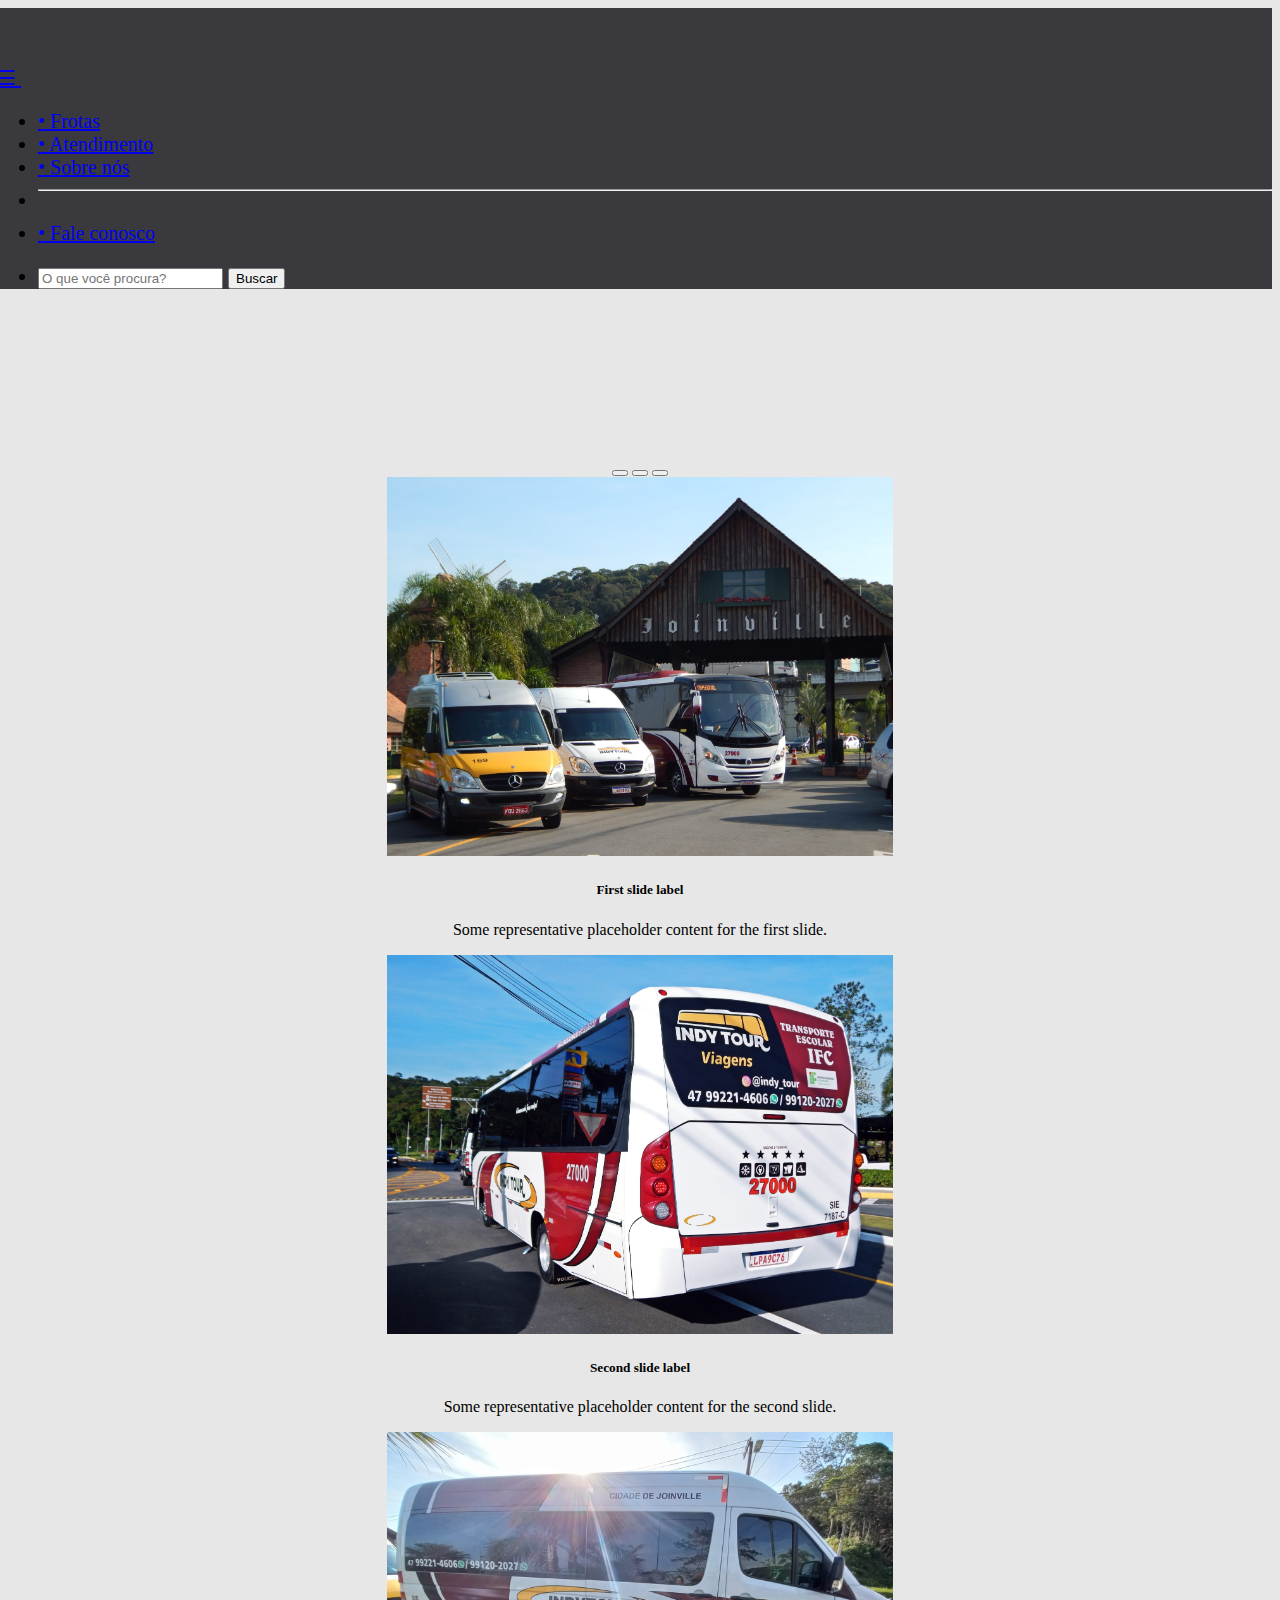
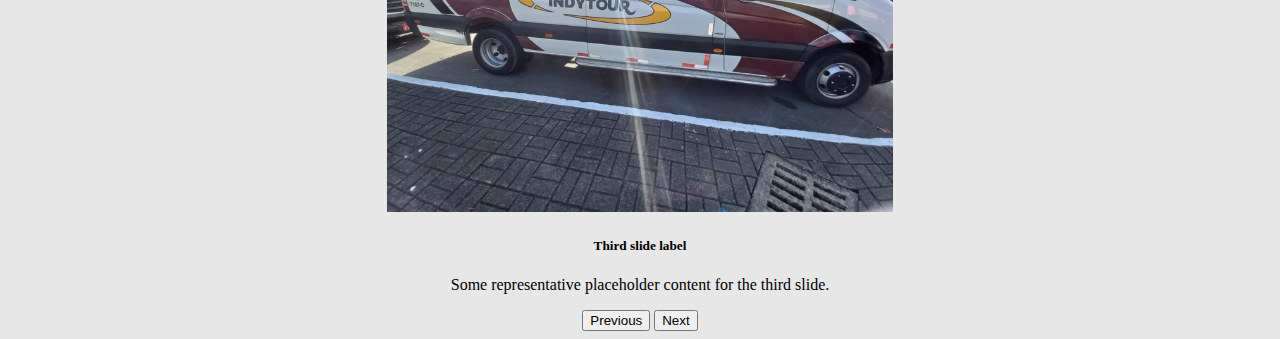
==== index.html @ ed5359fa "m" ====
<!DOCTYPE html>
<html lang="pt-br">

<head>
    <meta charset="UTF-8">
    <meta http-equiv="X-UA-Compatible" content="IE=edge">
    <meta name="viewport" content="width=device-width, initial-scale=1.0">
    <title>IndyTour</title>
    <link href="https://cdn.jsdelivr.net/npm/bootstrap@5.0.2/dist/css/bootstrap.min.css" rel="stylesheet"
        integrity="sha384-EVSTQN3/azprG1Anm3QDgpJLIm9Nao0Yz1ztcQTwFspd3yD65VohhpuuCOmLASjC" crossorigin="anonymous">
    <script src="https://cdn.jsdelivr.net/npm/bootstrap@5.0.2/dist/js/bootstrap.bundle.min.js"
        integrity="sha384-MrcW6ZMFYlzcLA8Nl+NtUVF0sA7MsXsP1UyJoMp4YLEuNSfAP+JcXn/tWtIaxVXM"
        crossorigin="anonymous"></script>
    <style>
        .capa {
            text-align: left;
            margin-top: -30px;
            margin-right: 60px;
            width: 70%;
        }

        img {
            width: 40%;

        }

        nav {
            font-size: 20px;
            padding: auto 10px;
        }

        #navbar-example2 {
            margin-top: 0px;
            margin-left: -10px;
            background-color: rgb(58, 57, 62);
        }

        .nav-pills {
            margin-right: 10px;
        }

        .capaclass {
            background-color: rgb(58, 57, 62);
            margin-top: -10px;

        }


        .navbar-brand:hover {
            background-color: rgb(82, 78, 78);
            color: rgba(75, 74, 80, 0.527);
        }

        .carrinho {
            margin-left: -60%;
        }

        

        #carouselExampleCaptions{
            margin-top: 170px;
            text-align: center;
        }

        body{
            background-color: rgb(231, 231, 231);
        }
       
    </style>
    <link rel="stylesheet" href="./css/style.css">
</head>

<body>
    

        <!-- <div class="capaclass border border-warning border-top-0 border-1 px-3 mb-3  "> -->
        <!-- <p class="capa"></p> -->
        <!--  -->
        <!--  -->
        <!--  -->
        <!-- </div> -->
<header>
<div>

        <nav id="navbar-example2" class="navbar border border-warning border border-1 px-1 mb-3 fixed-top ">
            <a class="nav-link dropdown-toggle text-light" href="#" role="button" data-bs-toggle="dropdown"
                aria-expanded="false">
                ☰
            </a>
            <img src="./img/logo indy.png" class="carrinho" alt="" style="max-width: 10%;">
            <ul class="dropdown-menu">
                <li><a class="dropdown-item " href="#">• Frotas</a></li>
                <li><a class="dropdown-item" href="#">• Atendimento</a></li>
                <li><a class="dropdown-item" href="#">• Sobre nós</a></li>
                <li>
                    <hr class="dropdown-divider">
                </li>
                <li><a class="dropdown-item" href="#">• Fale conosco</a></li>
            </ul>
            <ul class="nav nav-pills">
                <li class="nav-item">
                    <form class="d-flex" role="search">
                        <input id="search" class="form-control me-2" type="search" placeholder="O que você procura?"
                            aria-label="Search">
                        <button id="buscar" class="btn btn-outline-success btn btn-outline-light"
                            type="submit">Buscar</button>
                    </form>

            </ul>
            </li>
            </ul>
        </div>
    </header>
    <main>
        
        <div id="carouselExampleCaptions" class="carousel slide relative" data-bs-ride="carousel">
            <div class="carousel-indicators absolute right-0 bottom-0 left-0 flex justify-center p-0 mb-4">
              <button
                type="button"
                data-bs-target="#carouselExampleCaptions"
                data-bs-slide-to="0"
                class="active"
                aria-current="true"
                aria-label="Slide 1"
              ></button>
              <button
                type="button"
                data-bs-target="#carouselExampleCaptions"
                data-bs-slide-to="1"
                aria-label="Slide 2"
              ></button>
              <button
                type="button"
                data-bs-target="#carouselExampleCaptions"
                data-bs-slide-to="2"
                aria-label="Slide 3"
              ></button>
            </div>
            <div class="carousel-inner relative w-full overflow-hidden">
              <div class="carousel-item active relative float-left w-full">
                <img
                  src="img/carro1.jpeg"
                  class="block w-full"
                  alt="..."
                />
                <div class="carousel-caption hidden md:block absolute text-center">
                  <h5 class="text-xl">First slide label</h5>
                  <p>Some representative placeholder content for the first slide.</p>
                </div>
              </div>
              <div class="carousel-item relative float-left w-full">
                <img
                src="img/carro2.jpeg"
                  class="block w-full"
                  alt="..."
                />
                <div class="carousel-caption hidden md:block absolute text-center">
                  <h5 class="text-xl">Second slide label</h5>
                  <p>Some representative placeholder content for the second slide.</p>
                </div>
              </div>
              <div class="carousel-item relative float-left w-full">
                <img
                src="img/carro3.jpeg"
                  class="block w-full"
                  alt="..."
                />
                <div class="carousel-caption hidden md:block absolute text-center">
                  <h5 class="text-xl">Third slide label</h5>
                  <p>Some representative placeholder content for the third slide.</p>
                </div>
              </div>
            </div>
            <button
              class="carousel-control-prev absolute top-0 bottom-0 flex items-center justify-center p-0 text-center border-0 hover:outline-none hover:no-underline focus:outline-none focus:no-underline left-0"
              type="button"
              data-bs-target="#carouselExampleCaptions"
              data-bs-slide="prev"
            >
              <span class="carousel-control-prev-icon inline-block bg-no-repeat" aria-hidden="true"></span>
              <span class="visually-hidden">Previous</span>
            </button>
            <button
              class="carousel-control-next absolute top-0 bottom-0 flex items-center justify-center p-0 text-center border-0 hover:outline-none hover:no-underline focus:outline-none focus:no-underline right-0"
              type="button"
              data-bs-target="#carouselExampleCaptions"
              data-bs-slide="next"
            >
              <span class="carousel-control-next-icon inline-block bg-no-repeat" aria-hidden="true"></span>
              <span class="visually-hidden">Next</span>
            </button>
          </div>
        </main>
        </body>

        
        
</html>
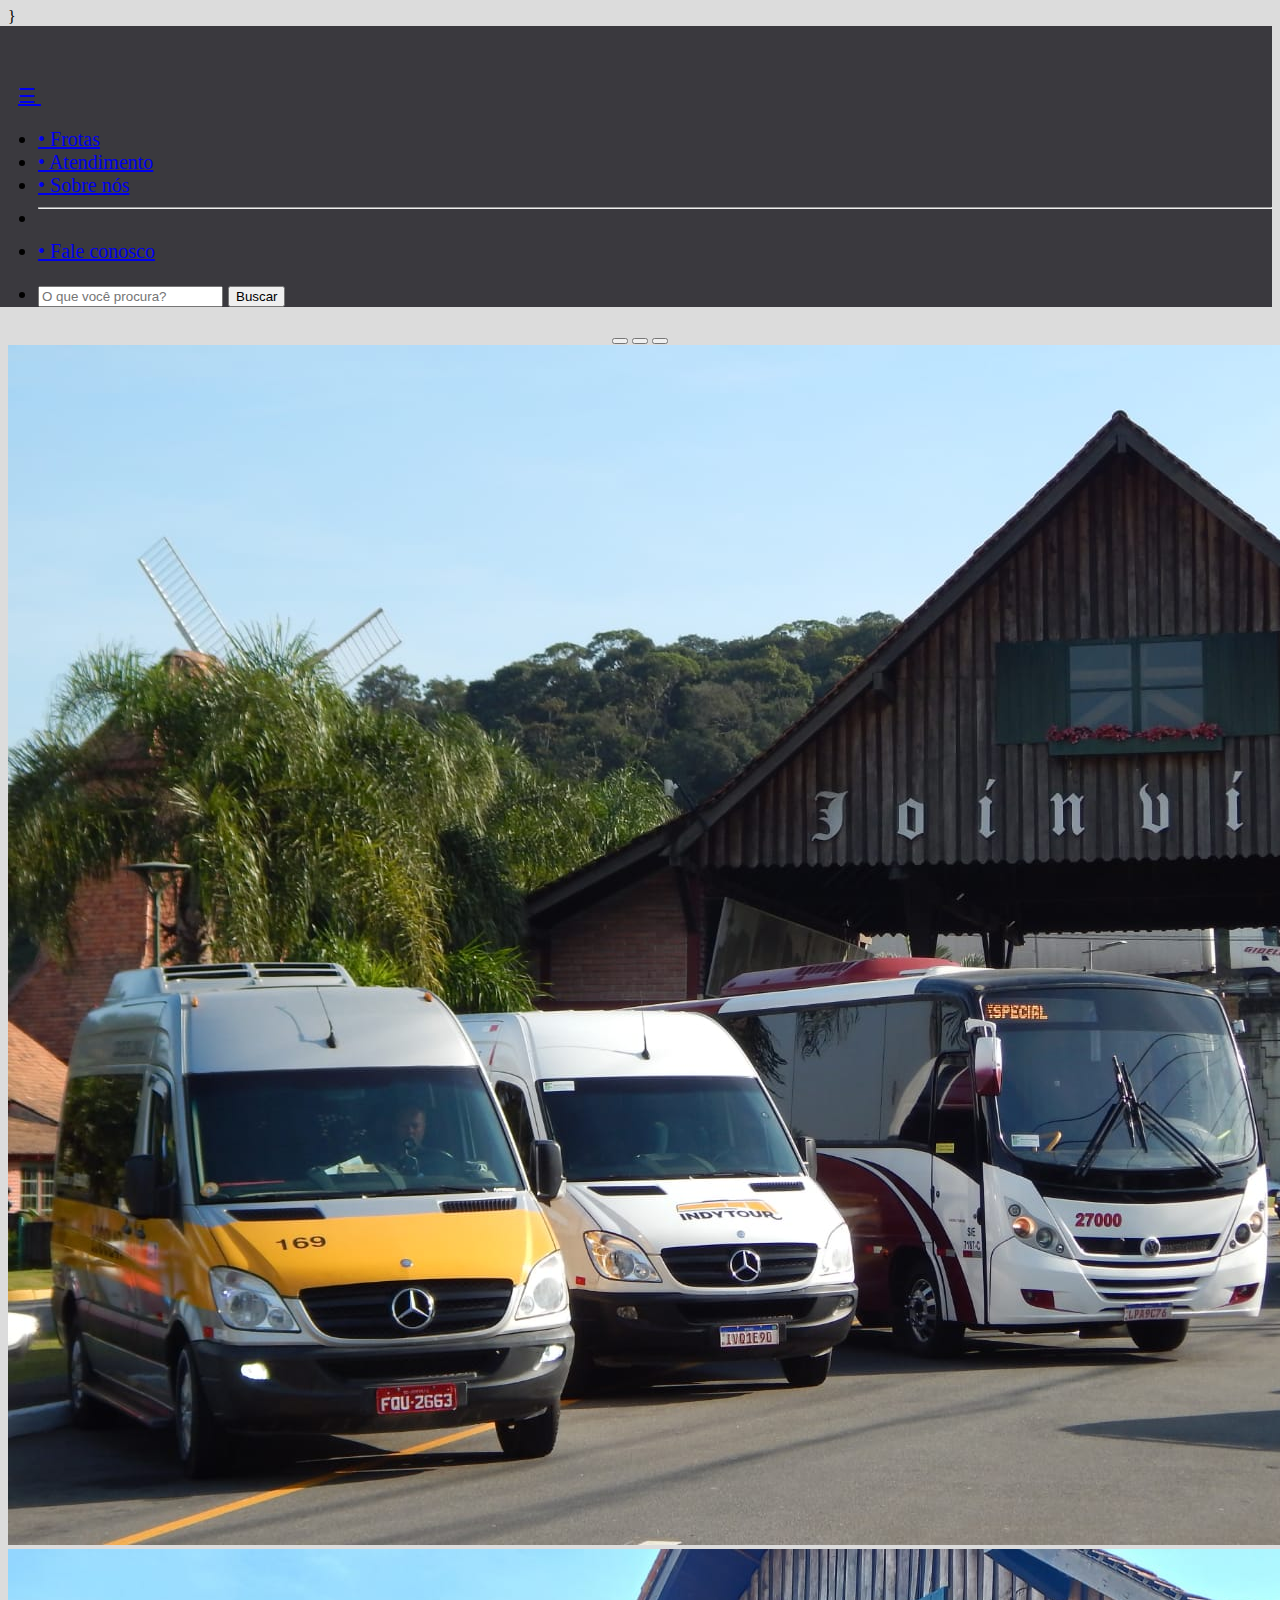
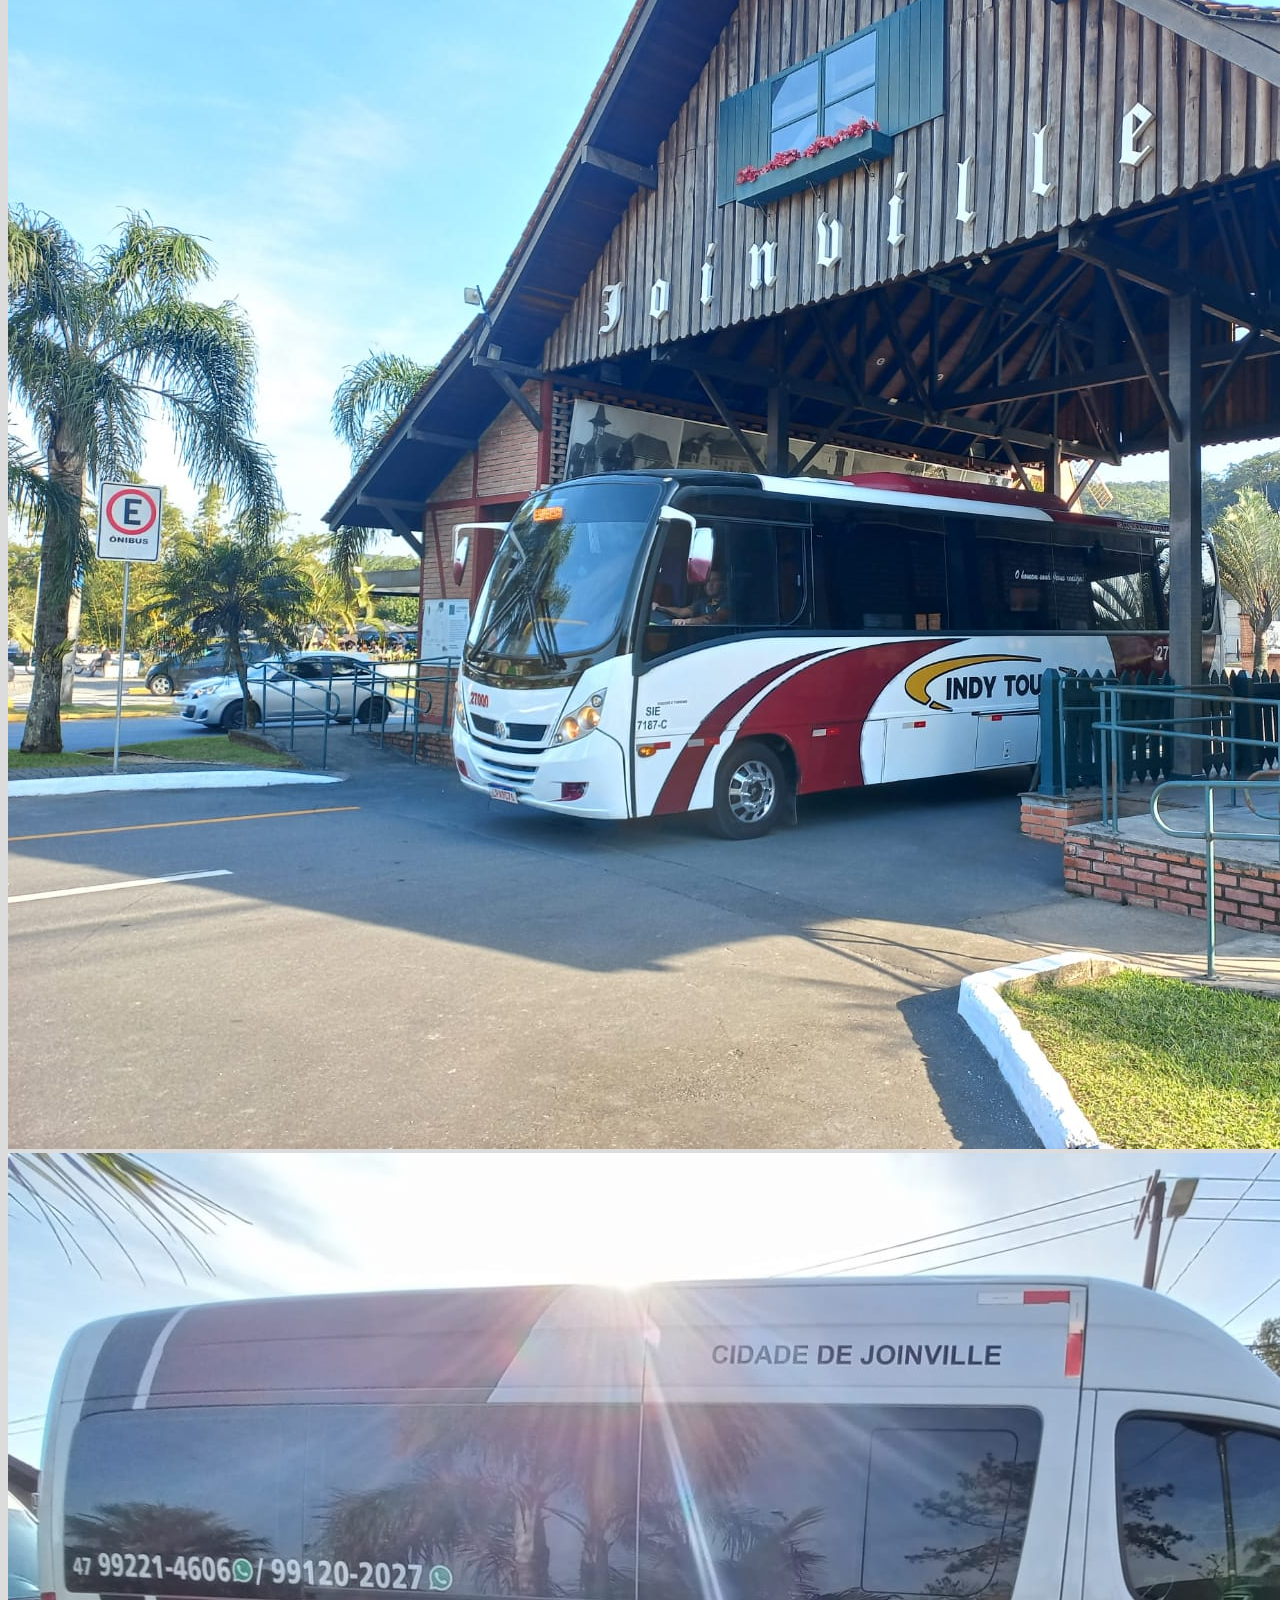
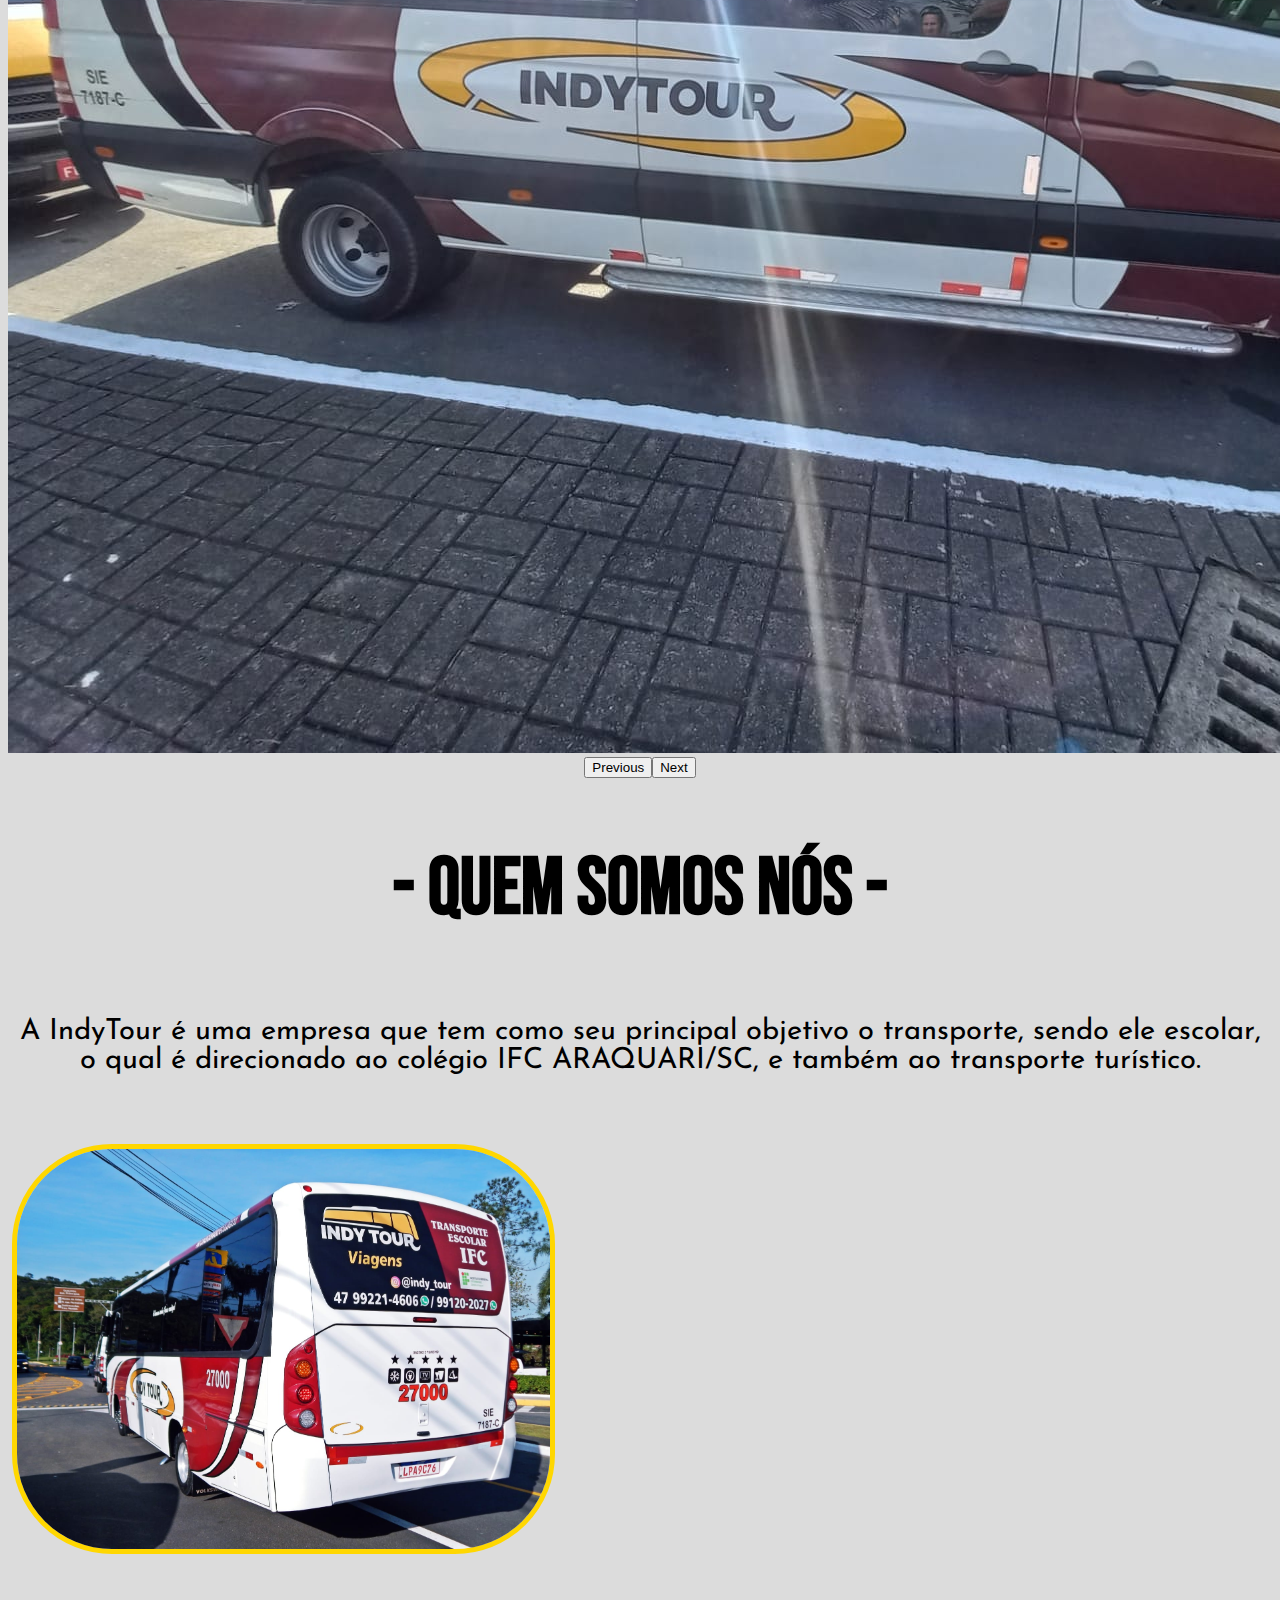
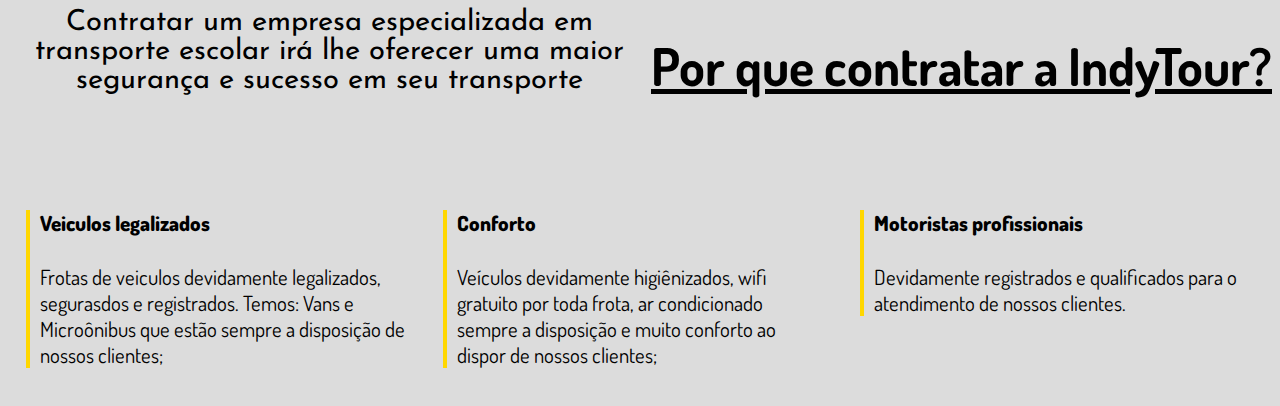
==== commit 786caaaa: "m" ====
--- a/index.html
+++ b/index.html
@@ -2,197 +2,339 @@
 <html lang="pt-br">
 
 <head>
-    <meta charset="UTF-8">
-    <meta http-equiv="X-UA-Compatible" content="IE=edge">
-    <meta name="viewport" content="width=device-width, initial-scale=1.0">
-    <title>IndyTour</title>
-    <link href="https://cdn.jsdelivr.net/npm/bootstrap@5.0.2/dist/css/bootstrap.min.css" rel="stylesheet"
-        integrity="sha384-EVSTQN3/azprG1Anm3QDgpJLIm9Nao0Yz1ztcQTwFspd3yD65VohhpuuCOmLASjC" crossorigin="anonymous">
-    <script src="https://cdn.jsdelivr.net/npm/bootstrap@5.0.2/dist/js/bootstrap.bundle.min.js"
-        integrity="sha384-MrcW6ZMFYlzcLA8Nl+NtUVF0sA7MsXsP1UyJoMp4YLEuNSfAP+JcXn/tWtIaxVXM"
-        crossorigin="anonymous"></script>
-    <style>
-        .capa {
-            text-align: left;
-            margin-top: -30px;
-            margin-right: 60px;
-            width: 70%;
-        }
-
-        img {
-            width: 40%;
-
-        }
-
-        nav {
-            font-size: 20px;
-            padding: auto 10px;
-        }
-
-        #navbar-example2 {
-            margin-top: 0px;
-            margin-left: -10px;
-            background-color: rgb(58, 57, 62);
-        }
-
-        .nav-pills {
-            margin-right: 10px;
-        }
-
-        .capaclass {
-            background-color: rgb(58, 57, 62);
-            margin-top: -10px;
-
-        }
-
-
-        .navbar-brand:hover {
-            background-color: rgb(82, 78, 78);
-            color: rgba(75, 74, 80, 0.527);
-        }
-
-        .carrinho {
-            margin-left: -60%;
-        }
-
+  <meta charset="UTF-8">
+  <meta http-equiv="X-UA-Compatible" content="IE=edge">
+  <meta name="viewport" content="width=device-width, initial-scale=1.0">
+  <title>IndyTour</title>
+  <link href="https://cdn.jsdelivr.net/npm/bootstrap@5.0.2/dist/css/bootstrap.min.css" rel="stylesheet"
+    integrity="sha384-EVSTQN3/azprG1Anm3QDgpJLIm9Nao0Yz1ztcQTwFspd3yD65VohhpuuCOmLASjC" crossorigin="anonymous">
+  <script src="https://cdn.jsdelivr.net/npm/bootstrap@5.0.2/dist/js/bootstrap.bundle.min.js"
+    integrity="sha384-MrcW6ZMFYlzcLA8Nl+NtUVF0sA7MsXsP1UyJoMp4YLEuNSfAP+JcXn/tWtIaxVXM"
+    crossorigin="anonymous"></script>
+  <style>
+    @import url('https://fonts.googleapis.com/css2?family=Bebas+Neue&family=Dosis:wght@200&family=Josefin+Sans&display=swap');
+    .capa {
+      text-align: left;
+      margin-top: -30px;
+      margin-right: 60px;
+      width: 70%;
+    }
+
+ 
+
+    nav {
+      font-size: 20px;
+      padding: auto 10px;
+    }
+
+    #navbar-example2 {
+      margin-top: 0px;
+      margin-left: -10px;
+      background-color: rgb(58, 57, 62);
+    }
+
+    .nav-pills {
+      margin-right: 10px;
+    }
+
+    .capaclass {
+      background-color: rgb(58, 57, 62);
+      margin-top: -10px;
+
+    }
+
+
+    .navbar-brand:hover {
+      background-color: rgb(82, 78, 78);
+      color: rgba(75, 74, 80, 0.527);
+    }
+
+    .carrinho {
+      margin-left: -800px;
+    }
+
+
+
+    #carouselExampleCaptions {
+      margin-top: 170px;
+      text-align: center;
+    }
+
+    body {
+      background-color: rgba(204, 204, 204, 0.685);
+    }
+
+    h5 {
+
+      font-size: 200%;
+      color: white;
+      font-family: Georgia, 'Times New Roman', Times, serif;
+      color: rgb(255, 255, 255);
+      text-shadow:
+        -1px -1px 0px rgb(0, 0, 0),
+        -1px 1px 0px rgb(0, 0, 0),
+        1px -1px 0px rgb(0, 0, 0),
+        1px 0px 0px rgb(0, 0, 0),
+
+    }
+
+    @media(min-width: 1024px) {
+
+      .div-img-carousel,
+      .item.active {
+        overflow: hidden;
+        width: 700px;
+        height: 400px;
+        margin: 0 auto;
+      }
+
+      .carousel-inner {
+        width: 100%;
+        height: 100%;
+      }
+
+      #meuSlider {
+        width: 700px;
+        height: 400px;
+      }
+
+      #home1 {
+        margin-left: 20px;
+      }
+
+      #frotas {
+        margin-top: 5%;
+        text-align: center;
+        font-family: system-ui, -apple-system, BlinkMacSystemFont, 'Segoe UI', Roboto, Oxygen, Ubuntu, Cantarell, 'Open Sans', 'Helvetica Neue', sans-serif;
+        margin-left: 20px;
+        margin-right: 20px;
+
+      }
+
+      .titulos {
+        font-family: 'Bebas Neue', cursive;
+        font-size: 2.5em;
+        margin-top: 30px;
+      }
+
+      .subtitulo {
+        text-decoration: underline;
+      }
+
+      .container {
+        margin-top: 50px;
+        font-size: 1.3em;
+        text-align: center;
+      }
+
+      .mapaIfc {
+        margin-top: 40px;
+      }
+
+      .text-nos{
+        font-family: 'Josefin Sans', sans-serif;
+        font-size: 1.4em;
+        padding-bottom: 40px;
+      }
+
+      .container-inner {
+        text-align: start;
+        float: left;
+        padding: 18px;
+      }
+
+
+      .container-topicos {
+        font-family: 'Dosis', sans-serif;
+        float: left;
+        display: grid;
+        grid-template-columns: repeat(3, 33%);
+      }
+      .topicos{
+        border-left: solid 4px gold;
+        padding-left: 10px;
+      }
+
+      h2 {
+        font-family: 'Dosis', sans-serif;
+        margin-top: 50px;
+        font-size: 2.5em;
+        text-align: center;
+      }
+
+      .container-foto{
         
-
-        #carouselExampleCaptions{
-            margin-top: 170px;
-            text-align: center;
-        }
-
-        body{
-            background-color: rgb(231, 231, 231);
-        }
-       
-    </style>
-    <link rel="stylesheet" href="./css/style.css">
+        width: 550px;
+        height: 410px;
+      }
+      #text-quem{
+        padding-top: 25px;
+      }
+      #foto-logo{
+        height: 400px;
+        border-radius: 100px;
+        border: 5px solid gold;
+      }
+      #carouselExampleCaptions{
+      margin-top: 0px;
+      }
+      #subtitulo-div{
+        float: right;
+      }
+    }
+  </style>
+  <link rel="stylesheet" href="./css/style.css">
 </head>
 
 <body>
-    
-
-        <!-- <div class="capaclass border border-warning border-top-0 border-1 px-3 mb-3  "> -->
-        <!-- <p class="capa"></p> -->
-        <!--  -->
-        <!--  -->
-        <!--  -->
-        <!-- </div> -->
-<header>
-<div>
-
-        <nav id="navbar-example2" class="navbar border border-warning border border-1 px-1 mb-3 fixed-top ">
-            <a class="nav-link dropdown-toggle text-light" href="#" role="button" data-bs-toggle="dropdown"
-                aria-expanded="false">
-                ☰
-            </a>
-            <img src="./img/logo indy.png" class="carrinho" alt="" style="max-width: 10%;">
-            <ul class="dropdown-menu">
-                <li><a class="dropdown-item " href="#">• Frotas</a></li>
-                <li><a class="dropdown-item" href="#">• Atendimento</a></li>
-                <li><a class="dropdown-item" href="#">• Sobre nós</a></li>
-                <li>
-                    <hr class="dropdown-divider">
-                </li>
-                <li><a class="dropdown-item" href="#">• Fale conosco</a></li>
-            </ul>
-            <ul class="nav nav-pills">
-                <li class="nav-item">
-                    <form class="d-flex" role="search">
-                        <input id="search" class="form-control me-2" type="search" placeholder="O que você procura?"
-                            aria-label="Search">
-                        <button id="buscar" class="btn btn-outline-success btn btn-outline-light"
-                            type="submit">Buscar</button>
-                    </form>
-
-            </ul>
-            </li>
-            </ul>
-        </div>
-    </header>
-    <main>
-        
-        <div id="carouselExampleCaptions" class="carousel slide relative" data-bs-ride="carousel">
-            <div class="carousel-indicators absolute right-0 bottom-0 left-0 flex justify-center p-0 mb-4">
-              <button
-                type="button"
-                data-bs-target="#carouselExampleCaptions"
-                data-bs-slide-to="0"
-                class="active"
-                aria-current="true"
-                aria-label="Slide 1"
-              ></button>
-              <button
-                type="button"
-                data-bs-target="#carouselExampleCaptions"
-                data-bs-slide-to="1"
-                aria-label="Slide 2"
-              ></button>
-              <button
-                type="button"
-                data-bs-target="#carouselExampleCaptions"
-                data-bs-slide-to="2"
-                aria-label="Slide 3"
-              ></button>
+
+
+  <!-- <div class="capaclass border border-warning border-top-0 border-1 px-3 mb-3  "> -->
+  <!-- <p class="capa"></p> -->
+  <!--  -->
+  <!--  -->
+  }
+  <header>
+    <div>
+
+      <nav id="navbar-example2" class="navbar border-top border-bottom border-warning  border-1 px-1 mb-3 fixed-top ">
+        <a class="nav-link dropdown-toggle text-light" id="home1" href="#" role="button" data-bs-toggle="dropdown"
+          aria-expanded="false">
+          ☰
+        </a>
+        <img src="img/logo indy.png" class="carrinho" alt="" style="max-width: 10%;">
+        <ul class="dropdown-menu">
+          <li><a class="dropdown-item " href="#">• Frotas</a></li>
+          <li><a class="dropdown-item" href="#">• Atendimento</a></li>
+          <li><a class="dropdown-item" href="#">• Sobre nós</a></li>
+          <li>
+            <hr class="dropdown-divider">
+          </li>
+          <li><a class="dropdown-item" href="#">• Fale conosco</a></li>
+        </ul>
+        <ul class="nav nav-pills">
+          <li class="nav-item">
+            <form class="d-flex" role="search">
+              <input id="search" class="form-control me-2" type="search" placeholder="O que você procura?"
+                aria-label="Search">
+              <button id="buscar" class="btn btn-outline-success btn btn-outline-light" type="submit">Buscar</button>
+            </form>
+
+        </ul>
+        </li>
+        </ul>
+    </div>
+  </header>
+  <main>
+
+    <div id="carouselExampleCaptions" class="carousel slide relative" data-bs-ride="carousel">
+      <div class="carousel-indicators absolute right-0 bottom-0 left-0 flex justify-center p-0 mb-4">
+        <button type="button" data-bs-target="#carouselExampleCaptions" data-bs-slide-to="0" class="active"
+          aria-current="true" aria-label="Slide 1"></button>
+        <button type="button" data-bs-target="#carouselExampleCaptions" data-bs-slide-to="1"
+          aria-label="Slide 2"></button>
+        <button type="button" data-bs-target="#carouselExampleCaptions" data-bs-slide-to="2"
+          aria-label="Slide 3"></button>
+      </div>
+      <div class="carousel-inner relative w-full overflow-hidden">
+        <div class="carousel-item active relative float-left w-full">
+          <img src="img/carro1.jpeg" class="block w-full" alt="..." />
+          <div class="carousel-caption      .row-container{
+            will-change: auto;
+            transition-timing-function: ease;
+            transition-duration: 0s;
+            transform-origin: center center;
+            transform-style: preserve-3d;
+            filter: blur(0px);
+            opacity: 1;
+            
+          } hidden md:block absolute text-center">
+
+
+          </div>
+        </div>
+        <div class="carousel-item relative float-left w-full">
+          <img src="img/carro4.jpeg" class="block w-full" alt="..." />
+          <div class="carousel-caption hidden md:block absolute text-center">
+
+
+          </div>
+        </div>
+        <div class="carousel-item relative float-left w-full">
+          <img src="img/carro3.jpeg" class="block w-full" alt="..." />
+          <div class="carousel-caption hidden md:block absolute text-center">
+
+
+          </div>
+        </div>
+      </div>
+      <button
+        class="carousel-control-prev absolute top-0 bottom-0 flex items-center justify-center p-0 text-center border-0 hover:outline-none hover:no-underline focus:outline-none focus:no-underline left-0 w-10 p-3"
+        type="button" data-bs-target="#carouselExampleCaptions" data-bs-slide="prev">
+        <span id="iconpreviou-next"
+          class="carousel-control-prev-icon inline-block bg-no-repeat bg-dark text-white rounded-circle p-4"
+          aria-hidden="true"></span>
+        <span class="visually-hidden">Previous</span>
+        </b <div id=utton>
+        <button
+          class="carousel-control-next absolute top-0 bottom-0 flex items-center justify-center p-0 text-center border-0 hover:outline-none hover:no-underline focus:outline-none focus:no-underline right-0"
+          type="button" data-bs-target="#carouselExampleCaptions" data-bs-slide="next">
+          <span class="carousel-control-next-icon inline-block bg-no-repeat bg-dark text-white rounded-circle p-4"
+            aria-hidden="true"></span>
+          <span class="visually-hidden">Next</span>
+        </button>
+    </div>
+
+    <div class="row-container">
+      <div id="frotas" class="border-top border-dark border-5">
+        <h1 id="frotas-title">
+          <p class="titulos">- QUEM SOMOS NÓS -</p>
+        </h1>
+      </div>
+
+      <div class="container">
+        <p class="text-nos">
+          A IndyTour é uma empresa que tem como seu principal objetivo o transporte, sendo ele escolar, o qual é
+          direcionado ao colégio IFC ARAQUARI/SC, e também ao transporte turístico.
+        </p>
+
+        <!-- <iframe class="mapaIfc" src="https://www.google.com/maps/embed?pb=!1m18!1m12!1m3!1d3573.882221724451!2d-48.74050368502698!3d-26.394992483353278!2m3!1f0!2f0!3f0!3m2!1i1024!2i768!4f13.1!3m3!1m2!1s0x94deb5609af7afc5%3A0x34c75ce16022aa6a!2sInstituto%20Federal%20Catarinense%20Campus%20Araquari!5e0!3m2!1spt-BR!2sbr!4v1665142332918!5m2!1spt-BR!2sbr" width="100%" height="550" style="border:0;" allowfullscreen="" loading="lazy" referrerpolicy="no-referrer-when-downgrade"></iframe> -->
+      <div id="conatiner-logo">  <div class="container-foto" ><img id="foto-logo" src="img/carro2.jpeg" alt=""></div></div>
+        <div class="subcontainer">
+          <div id="subtitulo-div" ><h2 class="subtitulo">
+            Por que contratar a IndyTour?
+          </h2></div>
+          <p id="text-quem" class="text-nos">Contratar um empresa especializada em transporte escolar irá lhe oferecer uma maior
+            segurança e sucesso em seu transporte</p>
+        </div>
+
+        <div class="container-topicos">
+          <div class="container-inner">
+
+            <div class="topicos"><h4><b>Veiculos legalizados</b></h4>
+            <p class="text-topicos">Frotas de veiculos devidamente legalizados, segurasdos e registrados. Temos: Vans
+              e Microônibus que estão sempre a disposição de nossos clientes;</p>
             </div>
-            <div class="carousel-inner relative w-full overflow-hidden">
-              <div class="carousel-item active relative float-left w-full">
-                <img
-                  src="img/carro1.jpeg"
-                  class="block w-full"
-                  alt="..."
-                />
-                <div class="carousel-caption hidden md:block absolute text-center">
-                  <h5 class="text-xl">First slide label</h5>
-                  <p>Some representative placeholder content for the first slide.</p>
-                </div>
-              </div>
-              <div class="carousel-item relative float-left w-full">
-                <img
-                src="img/carro2.jpeg"
-                  class="block w-full"
-                  alt="..."
-                />
-                <div class="carousel-caption hidden md:block absolute text-center">
-                  <h5 class="text-xl">Second slide label</h5>
-                  <p>Some representative placeholder content for the second slide.</p>
-                </div>
-              </div>
-              <div class="carousel-item relative float-left w-full">
-                <img
-                src="img/carro3.jpeg"
-                  class="block w-full"
-                  alt="..."
-                />
-                <div class="carousel-caption hidden md:block absolute text-center">
-                  <h5 class="text-xl">Third slide label</h5>
-                  <p>Some representative placeholder content for the third slide.</p>
-                </div>
-              </div>
+          </div>
+          <div class="container-inner">
+            
+            <div class="topicos"><h4><b>Conforto</b></h4>
+            <p class="text-topicos">Veículos devidamente higiênizados, wifi gratuito por toda frota, ar condicionado
+              sempre a disposição e muito conforto ao dispor de nossos clientes;</p>
             </div>
-            <button
-              class="carousel-control-prev absolute top-0 bottom-0 flex items-center justify-center p-0 text-center border-0 hover:outline-none hover:no-underline focus:outline-none focus:no-underline left-0"
-              type="button"
-              data-bs-target="#carouselExampleCaptions"
-              data-bs-slide="prev"
-            >
-              <span class="carousel-control-prev-icon inline-block bg-no-repeat" aria-hidden="true"></span>
-              <span class="visually-hidden">Previous</span>
-            </button>
-            <button
-              class="carousel-control-next absolute top-0 bottom-0 flex items-center justify-center p-0 text-center border-0 hover:outline-none hover:no-underline focus:outline-none focus:no-underline right-0"
-              type="button"
-              data-bs-target="#carouselExampleCaptions"
-              data-bs-slide="next"
-            >
-              <span class="carousel-control-next-icon inline-block bg-no-repeat" aria-hidden="true"></span>
-              <span class="visually-hidden">Next</span>
-            </button>
-          </div>
-        </main>
-        </body>
-
-        
-        
+          </div>
+          <div class="container-inner">
+
+            <div class="topicos"><h4><b>Motoristas profissionais</b></h4>
+            <p class="text-topicos">Devidamente registrados e qualificados para o atendimento de nossos clientes.</p>
+          </div>
+          </div>
+        </div>
+      </div>
+    </div>
+  </main>
+</body>
+
+
+
 </html>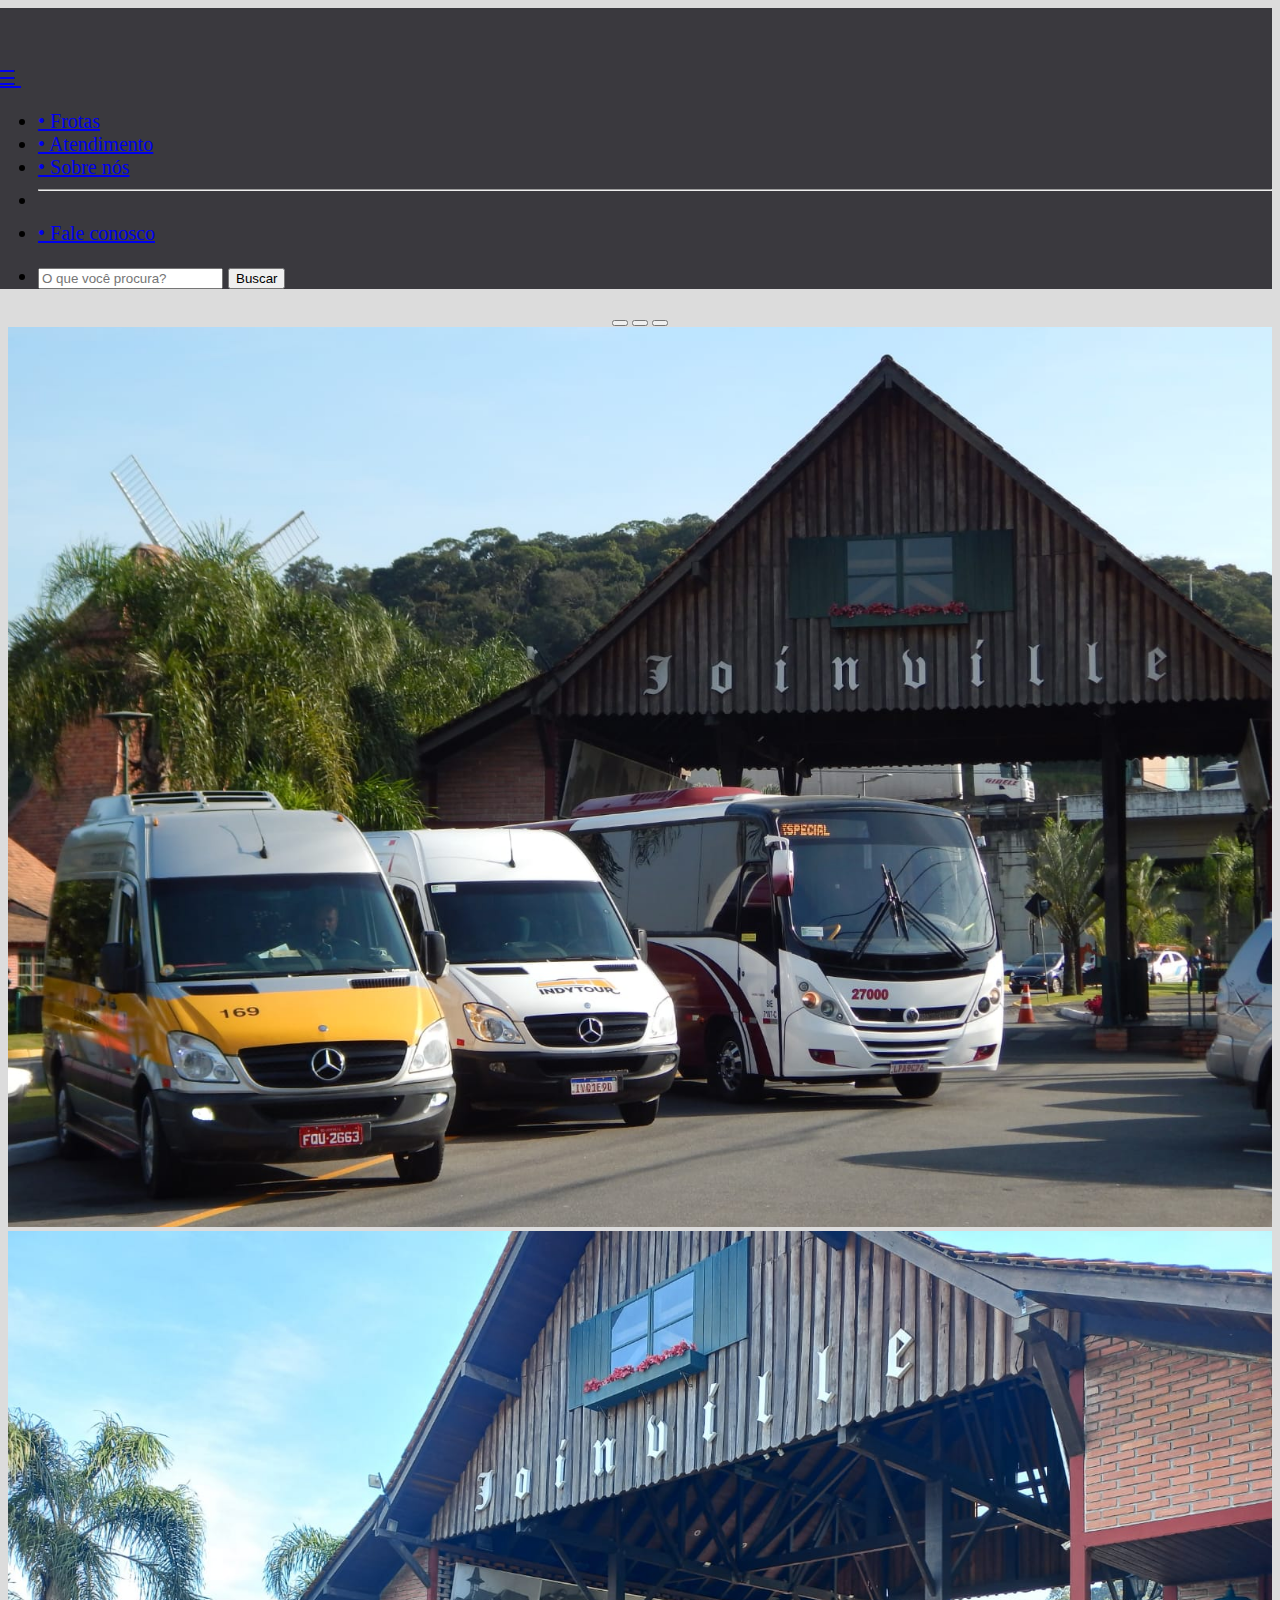
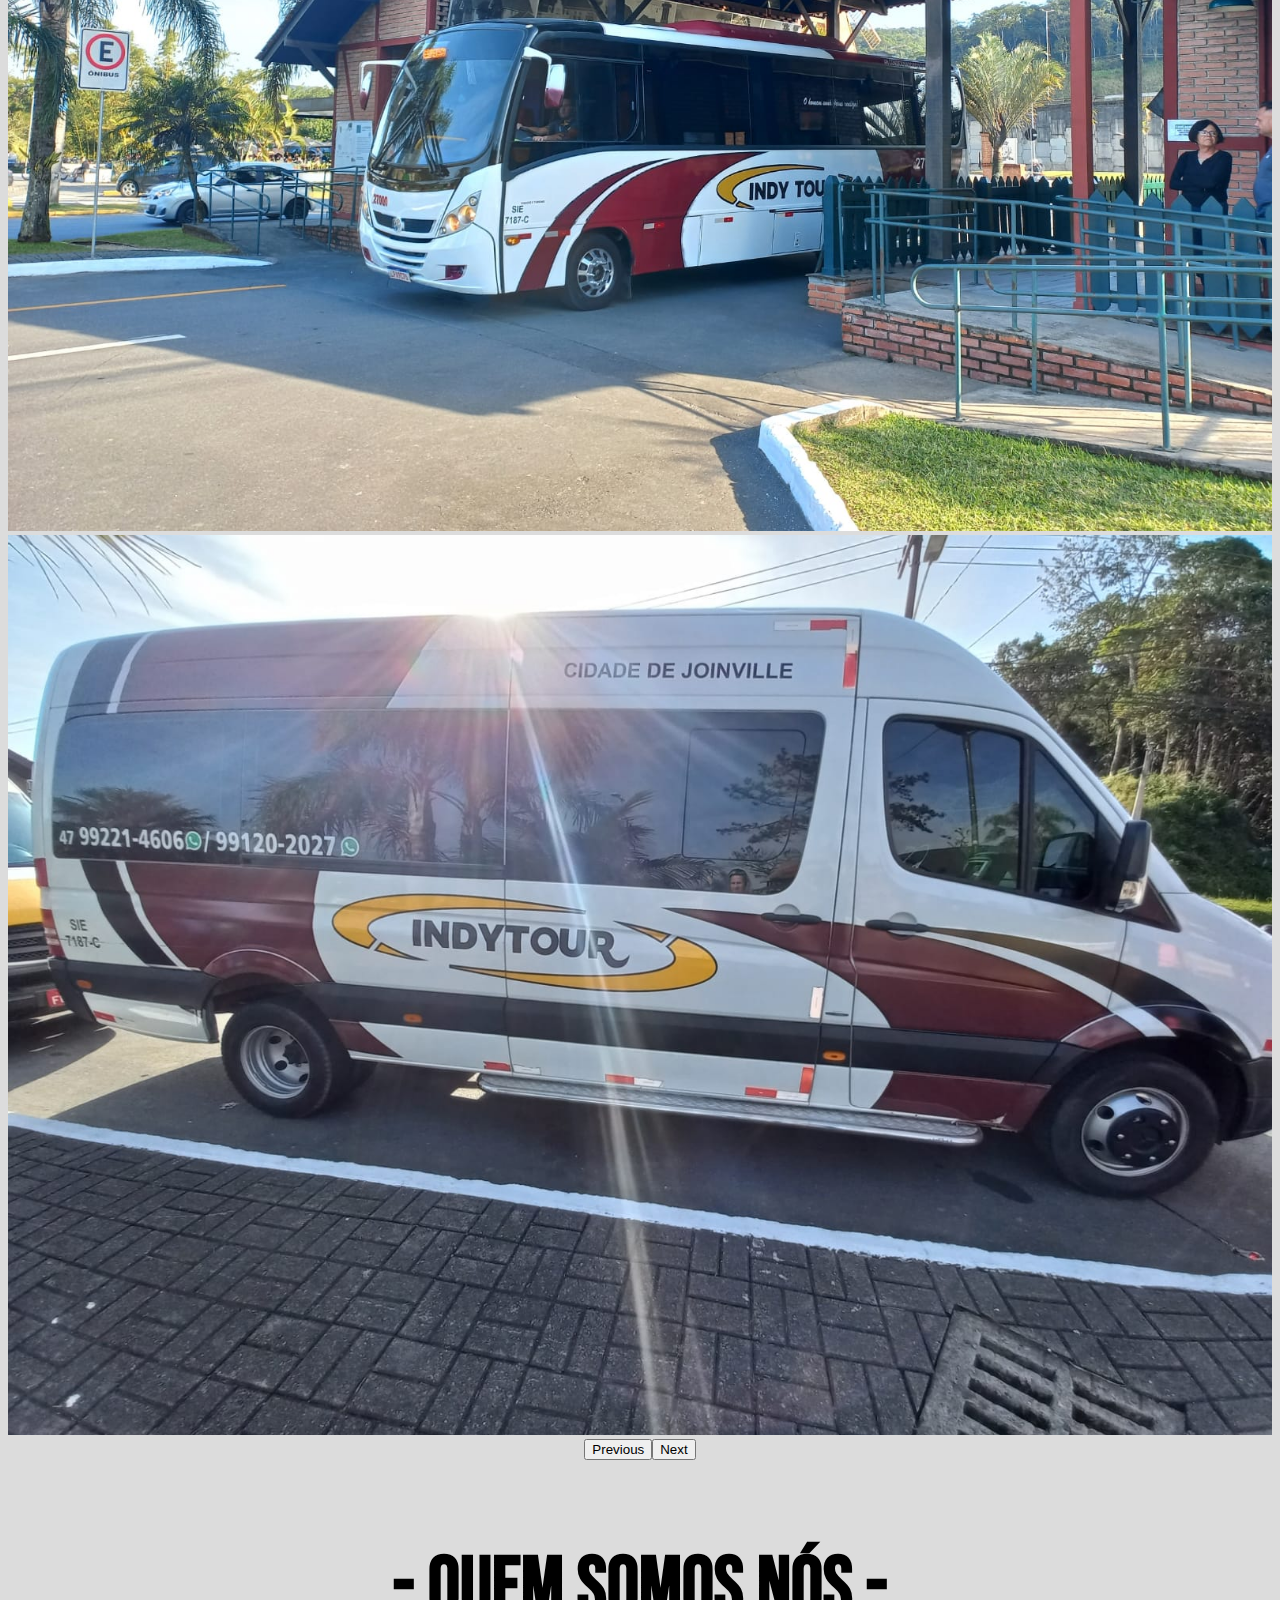
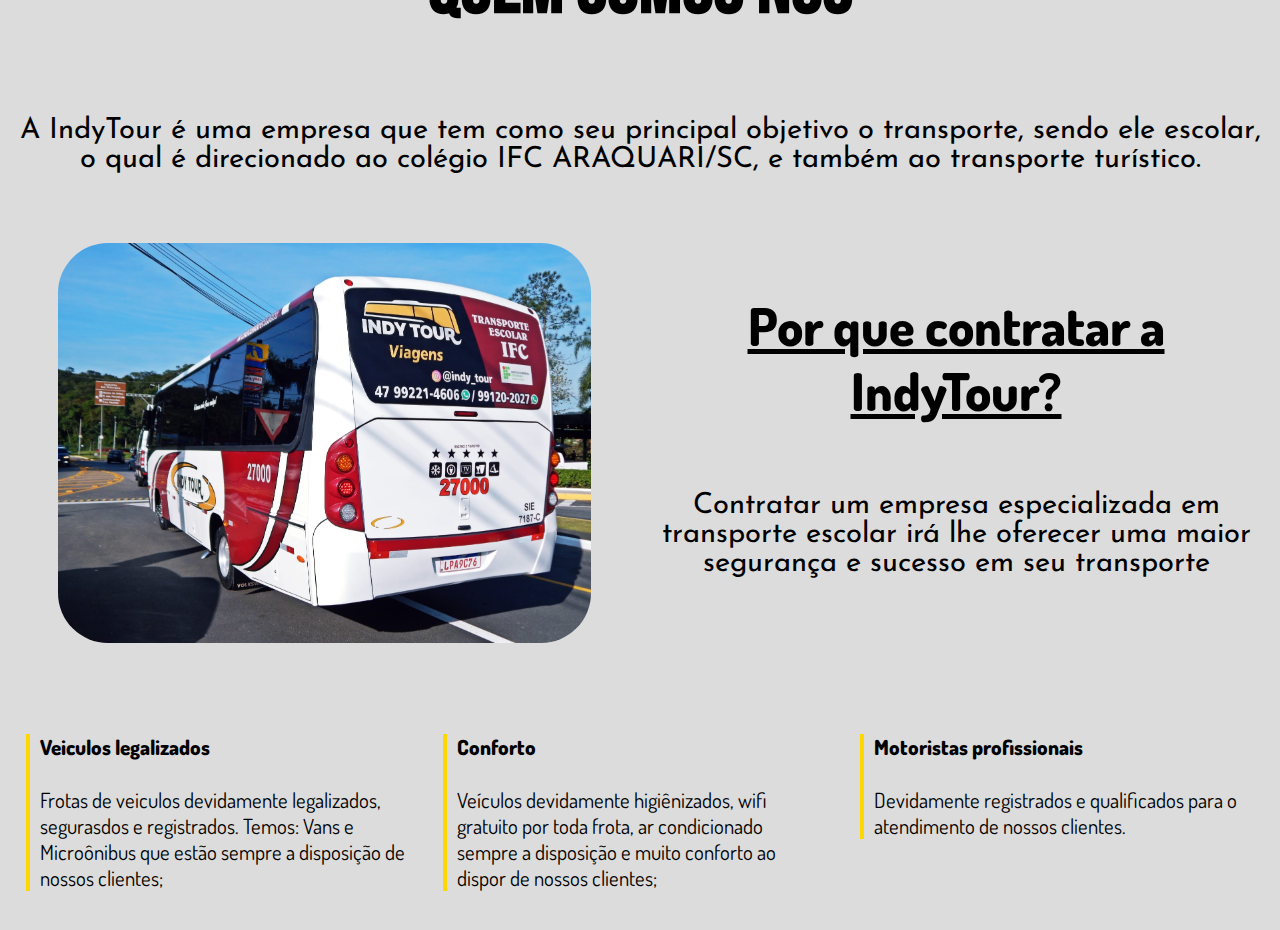
==== commit 26df7880: "m" ====
--- a/index.html
+++ b/index.html
@@ -13,6 +13,7 @@
     crossorigin="anonymous"></script>
   <style>
     @import url('https://fonts.googleapis.com/css2?family=Bebas+Neue&family=Dosis:wght@200&family=Josefin+Sans&display=swap');
+
     .capa {
       text-align: left;
       margin-top: -30px;
@@ -20,7 +21,7 @@
       width: 70%;
     }
 
- 
+
 
     nav {
       font-size: 20px;
@@ -97,7 +98,7 @@
         width: 700px;
         height: 400px;
       }
-
+      .block w-full
       #home1 {
         margin-left: 20px;
       }
@@ -114,7 +115,6 @@
       .titulos {
         font-family: 'Bebas Neue', cursive;
         font-size: 2.5em;
-        margin-top: 30px;
       }
 
       .subtitulo {
@@ -131,7 +131,7 @@
         margin-top: 40px;
       }
 
-      .text-nos{
+      .text-nos {
         font-family: 'Josefin Sans', sans-serif;
         font-size: 1.4em;
         padding-bottom: 40px;
@@ -150,7 +150,8 @@
         display: grid;
         grid-template-columns: repeat(3, 33%);
       }
-      .topicos{
+
+      .topicos {
         border-left: solid 4px gold;
         padding-left: 10px;
       }
@@ -162,24 +163,34 @@
         text-align: center;
       }
 
-      .container-foto{
+
+
+      #text-quem {
+        padding-top: 25px;
+      }
+
+      #foto-quem {
+        height: 400px;
+        border-radius: 50px;
+      }
+
+      #carouselExampleCaptions {
+        margin-top: 0px;
+      }id
+
+      #subtitulo-div {
+        float: right;
+      }
+      .subcontainer{
+        padding-bottom: 40px;
+        display: grid;
+        grid-template-columns: repeat(2, 50%);
         
-        width: 550px;
-        height: 410px;
-      }
-      #text-quem{
-        padding-top: 25px;
-      }
-      #foto-logo{
-        height: 400px;
-        border-radius: 100px;
-        border: 5px solid gold;
-      }
-      #carouselExampleCaptions{
-      margin-top: 0px;
-      }
-      #subtitulo-div{
-        float: right;
+      }
+      .fotosCarrousel{ 
+        object-fit: cover;
+        height: 100vh;
+        width: 100%;
       }
     }
   </style>
@@ -193,7 +204,7 @@
   <!-- <p class="capa"></p> -->
   <!--  -->
   <!--  -->
-  }
+  
   <header>
     <div>
 
@@ -238,7 +249,7 @@
       </div>
       <div class="carousel-inner relative w-full overflow-hidden">
         <div class="carousel-item active relative float-left w-full">
-          <img src="img/carro1.jpeg" class="block w-full" alt="..." />
+          <img class="fotosCarrousel" src="img/carro1.jpeg" class="block w-full" alt="..." />
           <div class="carousel-caption      .row-container{
             will-change: auto;
             transition-timing-function: ease;
@@ -254,14 +265,14 @@
           </div>
         </div>
         <div class="carousel-item relative float-left w-full">
-          <img src="img/carro4.jpeg" class="block w-full" alt="..." />
+          <img class="fotosCarrousel" src="img/carro4.jpeg" class="block w-full" alt="..." />
           <div class="carousel-caption hidden md:block absolute text-center">
 
 
           </div>
         </div>
         <div class="carousel-item relative float-left w-full">
-          <img src="img/carro3.jpeg" class="block w-full" alt="..." />
+          <img class="fotosCarrousel" src="img/carro3.jpeg" class="block w-full" alt="..." />
           <div class="carousel-caption hidden md:block absolute text-center">
 
 
@@ -287,7 +298,7 @@
 
     <div class="row-container">
       <div id="frotas" class="border-top border-dark border-5">
-        <h1 id="frotas-title">
+        <h1 class="main-title">
           <p class="titulos">- QUEM SOMOS NÓS -</p>
         </h1>
       </div>
@@ -299,35 +310,42 @@
         </p>
 
         <!-- <iframe class="mapaIfc" src="https://www.google.com/maps/embed?pb=!1m18!1m12!1m3!1d3573.882221724451!2d-48.74050368502698!3d-26.394992483353278!2m3!1f0!2f0!3f0!3m2!1i1024!2i768!4f13.1!3m3!1m2!1s0x94deb5609af7afc5%3A0x34c75ce16022aa6a!2sInstituto%20Federal%20Catarinense%20Campus%20Araquari!5e0!3m2!1spt-BR!2sbr!4v1665142332918!5m2!1spt-BR!2sbr" width="100%" height="550" style="border:0;" allowfullscreen="" loading="lazy" referrerpolicy="no-referrer-when-downgrade"></iframe> -->
-      <div id="conatiner-logo">  <div class="container-foto" ><img id="foto-logo" src="img/carro2.jpeg" alt=""></div></div>
         <div class="subcontainer">
-          <div id="subtitulo-div" ><h2 class="subtitulo">
-            Por que contratar a IndyTour?
-          </h2></div>
-          <p id="text-quem" class="text-nos">Contratar um empresa especializada em transporte escolar irá lhe oferecer uma maior
-            segurança e sucesso em seu transporte</p>
+          <div id="conatiner-logo">
+          <img id="foto-quem" src="img/carro2.jpeg" alt="">
+          </div>
+          <div>
+          <h2 class="subtitulo">
+           <b>Por que contratar a IndyTour?</b>
+          </h2>
+          <p id="text-quem" class="text-nos">Contratar um empresa especializada em transporte escolar irá lhe oferecer
+            uma maior
+            segurança e sucesso em seu transporte</p></div>
         </div>
 
         <div class="container-topicos">
           <div class="container-inner">
 
-            <div class="topicos"><h4><b>Veiculos legalizados</b></h4>
-            <p class="text-topicos">Frotas de veiculos devidamente legalizados, segurasdos e registrados. Temos: Vans
-              e Microônibus que estão sempre a disposição de nossos clientes;</p>
+            <div class="topicos">
+              <h4><b>Veiculos legalizados</b></h4>
+              <p class="text-topicos">Frotas de veiculos devidamente legalizados, segurasdos e registrados. Temos: Vans
+                e Microônibus que estão sempre a disposição de nossos clientes;</p>
             </div>
           </div>
           <div class="container-inner">
-            
-            <div class="topicos"><h4><b>Conforto</b></h4>
-            <p class="text-topicos">Veículos devidamente higiênizados, wifi gratuito por toda frota, ar condicionado
-              sempre a disposição e muito conforto ao dispor de nossos clientes;</p>
+
+            <div class="topicos">
+              <h4><b>Conforto</b></h4>
+              <p class="text-topicos">Veículos devidamente higiênizados, wifi gratuito por toda frota, ar condicionado
+                sempre a disposição e muito conforto ao dispor de nossos clientes;</p>
             </div>
           </div>
           <div class="container-inner">
 
-            <div class="topicos"><h4><b>Motoristas profissionais</b></h4>
-            <p class="text-topicos">Devidamente registrados e qualificados para o atendimento de nossos clientes.</p>
-          </div>
+            <div class="topicos">
+              <h4><b>Motoristas profissionais</b></h4>
+              <p class="text-topicos">Devidamente registrados e qualificados para o atendimento de nossos clientes.</p>
+            </div>
           </div>
         </div>
       </div>
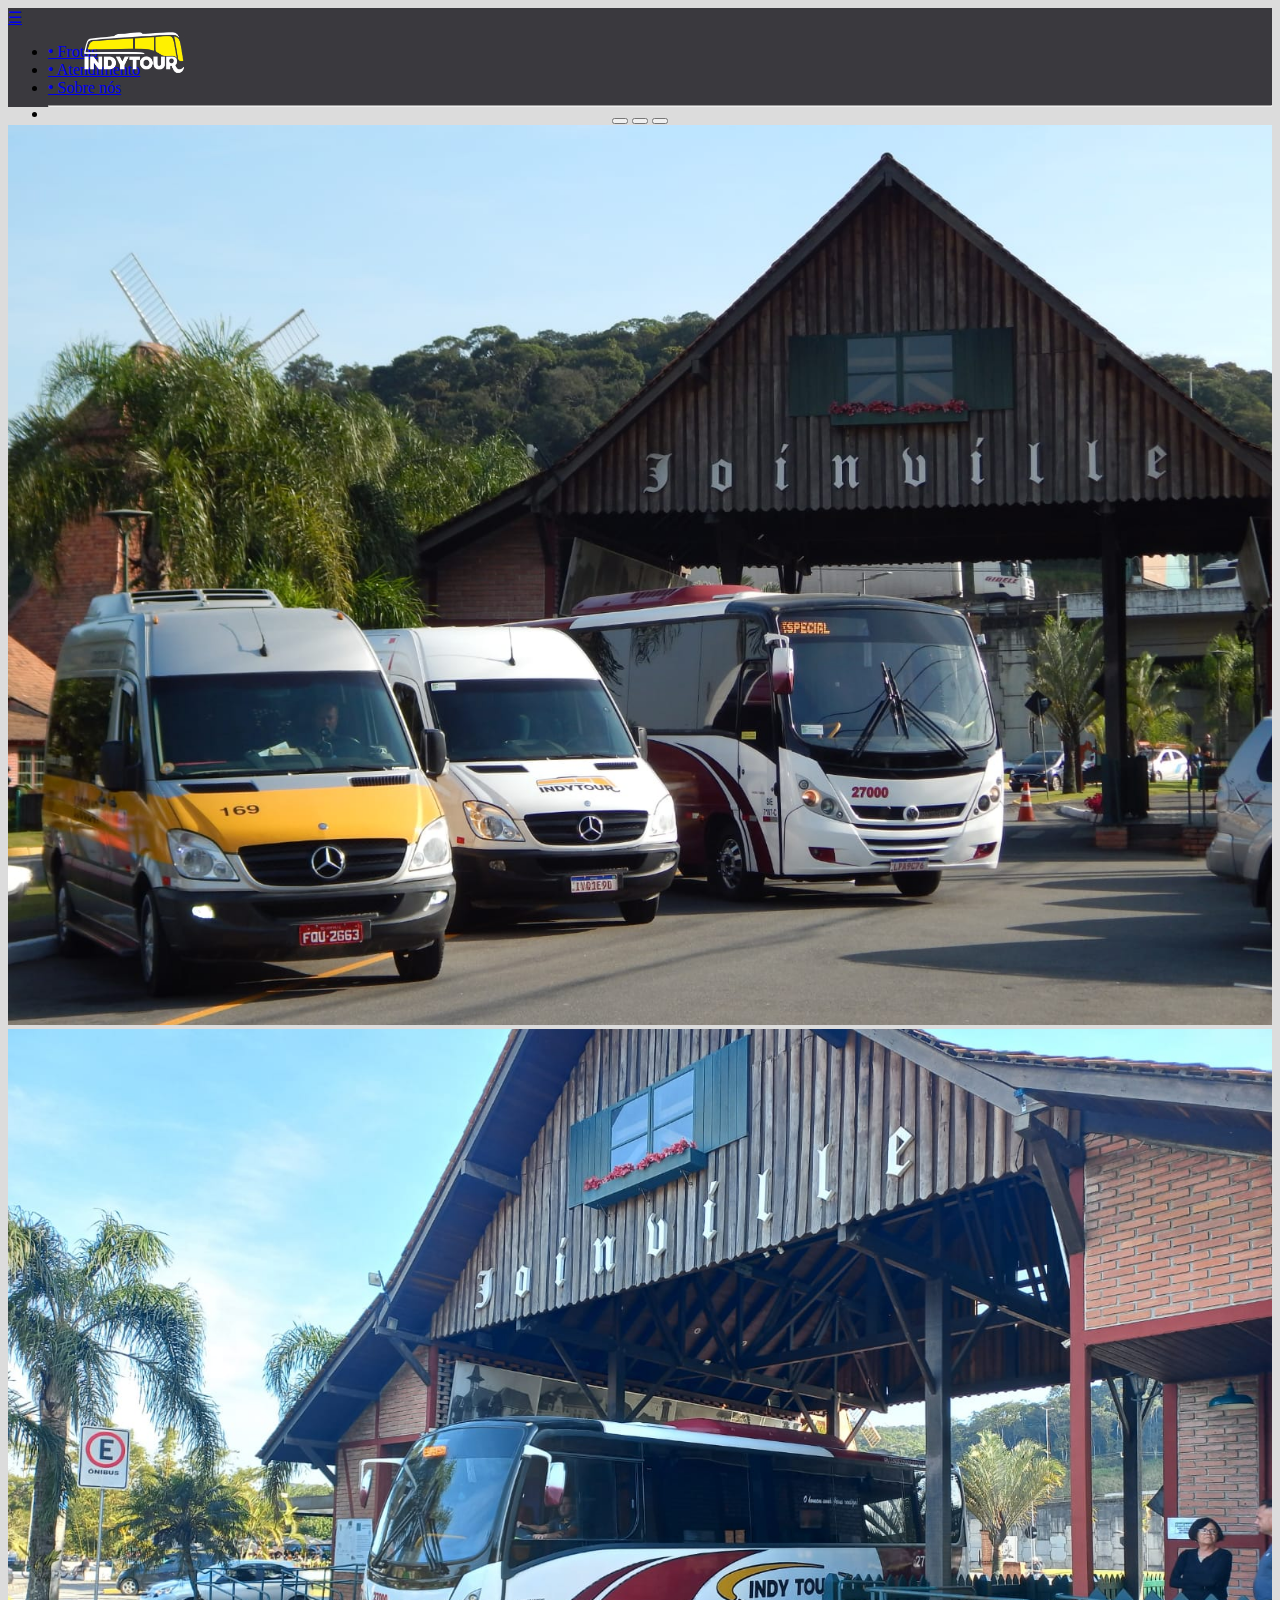
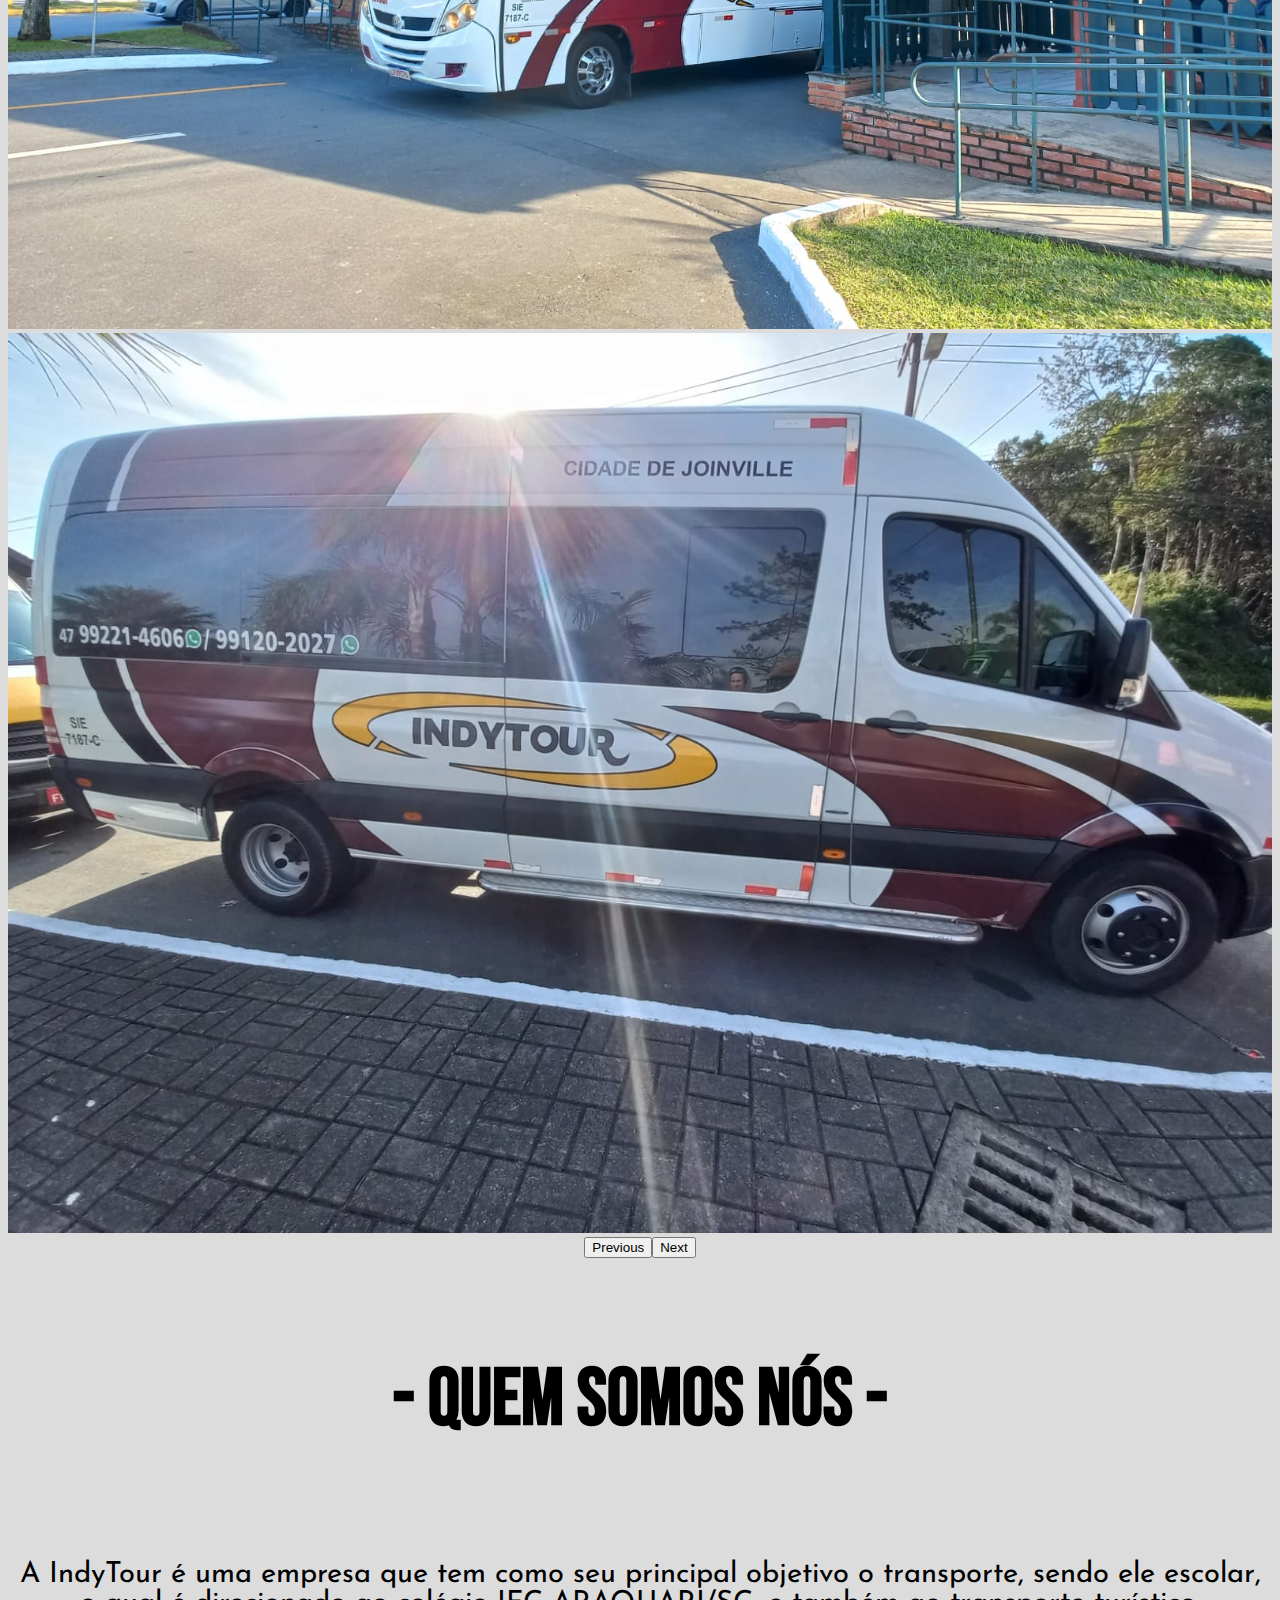
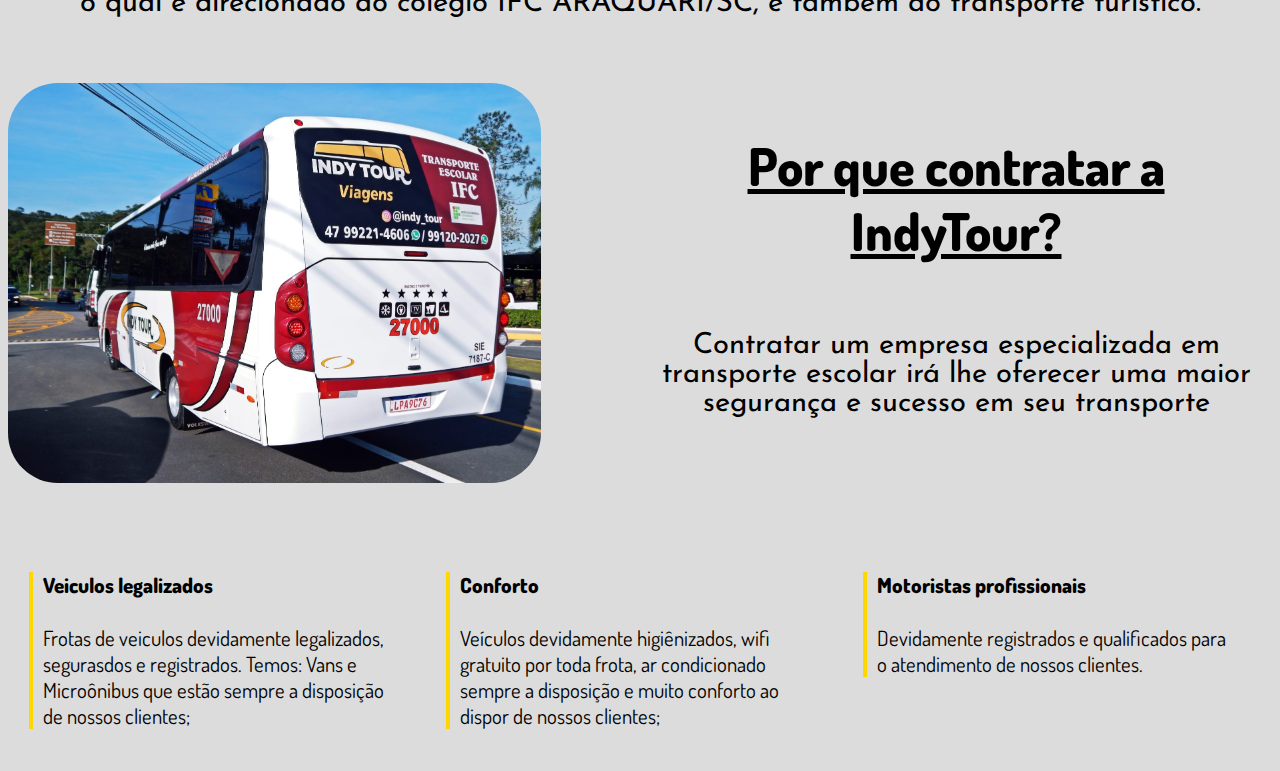
==== commit 787864a9: "m" ====
--- a/index.html
+++ b/index.html
@@ -14,50 +14,28 @@
   <style>
     @import url('https://fonts.googleapis.com/css2?family=Bebas+Neue&family=Dosis:wght@200&family=Josefin+Sans&display=swap');
 
-    .capa {
-      text-align: left;
-      margin-top: -30px;
-      margin-right: 60px;
-      width: 70%;
-    }
-
-
-
-    nav {
-      font-size: 20px;
-      padding: auto 10px;
-    }
+
+
 
     #navbar-example2 {
+      height: 11vh;
       margin-top: 0px;
-      margin-left: -10px;
       background-color: rgb(58, 57, 62);
     }
 
     .nav-pills {
-      margin-right: 10px;
-    }
-
-    .capaclass {
-      background-color: rgb(58, 57, 62);
-      margin-top: -10px;
-
-    }
-
-
-    .navbar-brand:hover {
-      background-color: rgb(82, 78, 78);
-      color: rgba(75, 74, 80, 0.527);
-    }
-
+      margin-right: 1.5%;
+    }
+  
     .carrinho {
-      margin-left: -800px;
-    }
-
-
+      padding-top: 0.85%;
+      margin-left: 4%;
+      position: absolute;
+    }
+ 
 
     #carouselExampleCaptions {
-      margin-top: 170px;
+      margin-top: 0px;
       text-align: center;
     }
 
@@ -66,7 +44,6 @@
     }
 
     h5 {
-
       font-size: 200%;
       color: white;
       font-family: Georgia, 'Times New Roman', Times, serif;
@@ -79,7 +56,7 @@
 
     }
 
-    @media(min-width: 1024px) {
+    @media(min-width: 100vh) {
 
       .div-img-carousel,
       .item.active {
@@ -94,25 +71,22 @@
         height: 100%;
       }
 
-      #meuSlider {
-        width: 700px;
-        height: 400px;
-      }
       .block w-full
       #home1 {
-        margin-left: 20px;
-      }
-
-      #frotas {
+        margin-left: 10%;
+      }
+  
+      #quemSomos {
         margin-top: 5%;
         text-align: center;
         font-family: system-ui, -apple-system, BlinkMacSystemFont, 'Segoe UI', Roboto, Oxygen, Ubuntu, Cantarell, 'Open Sans', 'Helvetica Neue', sans-serif;
-        margin-left: 20px;
-        margin-right: 20px;
+        margin-left: 4%;
+        margin-right: 4%;
 
       }
 
       .titulos {
+        padding-top: 1.2%;
         font-family: 'Bebas Neue', cursive;
         font-size: 2.5em;
       }
@@ -122,25 +96,25 @@
       }
 
       .container {
-        margin-top: 50px;
         font-size: 1.3em;
         text-align: center;
       }
 
-      .mapaIfc {
+      /*.mapaIfc {
         margin-top: 40px;
-      }
+      }*/
 
       .text-nos {
         font-family: 'Josefin Sans', sans-serif;
         font-size: 1.4em;
-        padding-bottom: 40px;
+        padding-top: 2.5%;
+        padding-bottom: 2.9%;
       }
 
       .container-inner {
         text-align: start;
         float: left;
-        padding: 18px;
+        padding: 5%;
       }
 
 
@@ -172,15 +146,12 @@
       #foto-quem {
         height: 400px;
         border-radius: 50px;
-      }
-
-      #carouselExampleCaptions {
-        margin-top: 0px;
-      }id
-
-      #subtitulo-div {
-        float: right;
-      }
+        float: left;
+      }
+
+
+
+
       .subcontainer{
         padding-bottom: 40px;
         display: grid;
@@ -297,7 +268,7 @@
     </div>
 
     <div class="row-container">
-      <div id="frotas" class="border-top border-dark border-5">
+      <div id="quemSomos" class="border-top border-dark border-5">
         <h1 class="main-title">
           <p class="titulos">- QUEM SOMOS NÓS -</p>
         </h1>
@@ -311,7 +282,7 @@
 
         <!-- <iframe class="mapaIfc" src="https://www.google.com/maps/embed?pb=!1m18!1m12!1m3!1d3573.882221724451!2d-48.74050368502698!3d-26.394992483353278!2m3!1f0!2f0!3f0!3m2!1i1024!2i768!4f13.1!3m3!1m2!1s0x94deb5609af7afc5%3A0x34c75ce16022aa6a!2sInstituto%20Federal%20Catarinense%20Campus%20Araquari!5e0!3m2!1spt-BR!2sbr!4v1665142332918!5m2!1spt-BR!2sbr" width="100%" height="550" style="border:0;" allowfullscreen="" loading="lazy" referrerpolicy="no-referrer-when-downgrade"></iframe> -->
         <div class="subcontainer">
-          <div id="conatiner-logo">
+          <div id="container-logo">
           <img id="foto-quem" src="img/carro2.jpeg" alt="">
           </div>
           <div>
@@ -328,8 +299,7 @@
 
             <div class="topicos">
               <h4><b>Veiculos legalizados</b></h4>
-              <p class="text-topicos">Frotas de veiculos devidamente legalizados, segurasdos e registrados. Temos: Vans
-                e Microônibus que estão sempre a disposição de nossos clientes;</p>
+              <p class="text-topicos">Frotas de veiculos devidamente legalizados, segurasdos e registrados. Temos: Vans e Microônibus que estão sempre a disposição de nossos clientes;</p>
             </div>
           </div>
           <div class="container-inner">
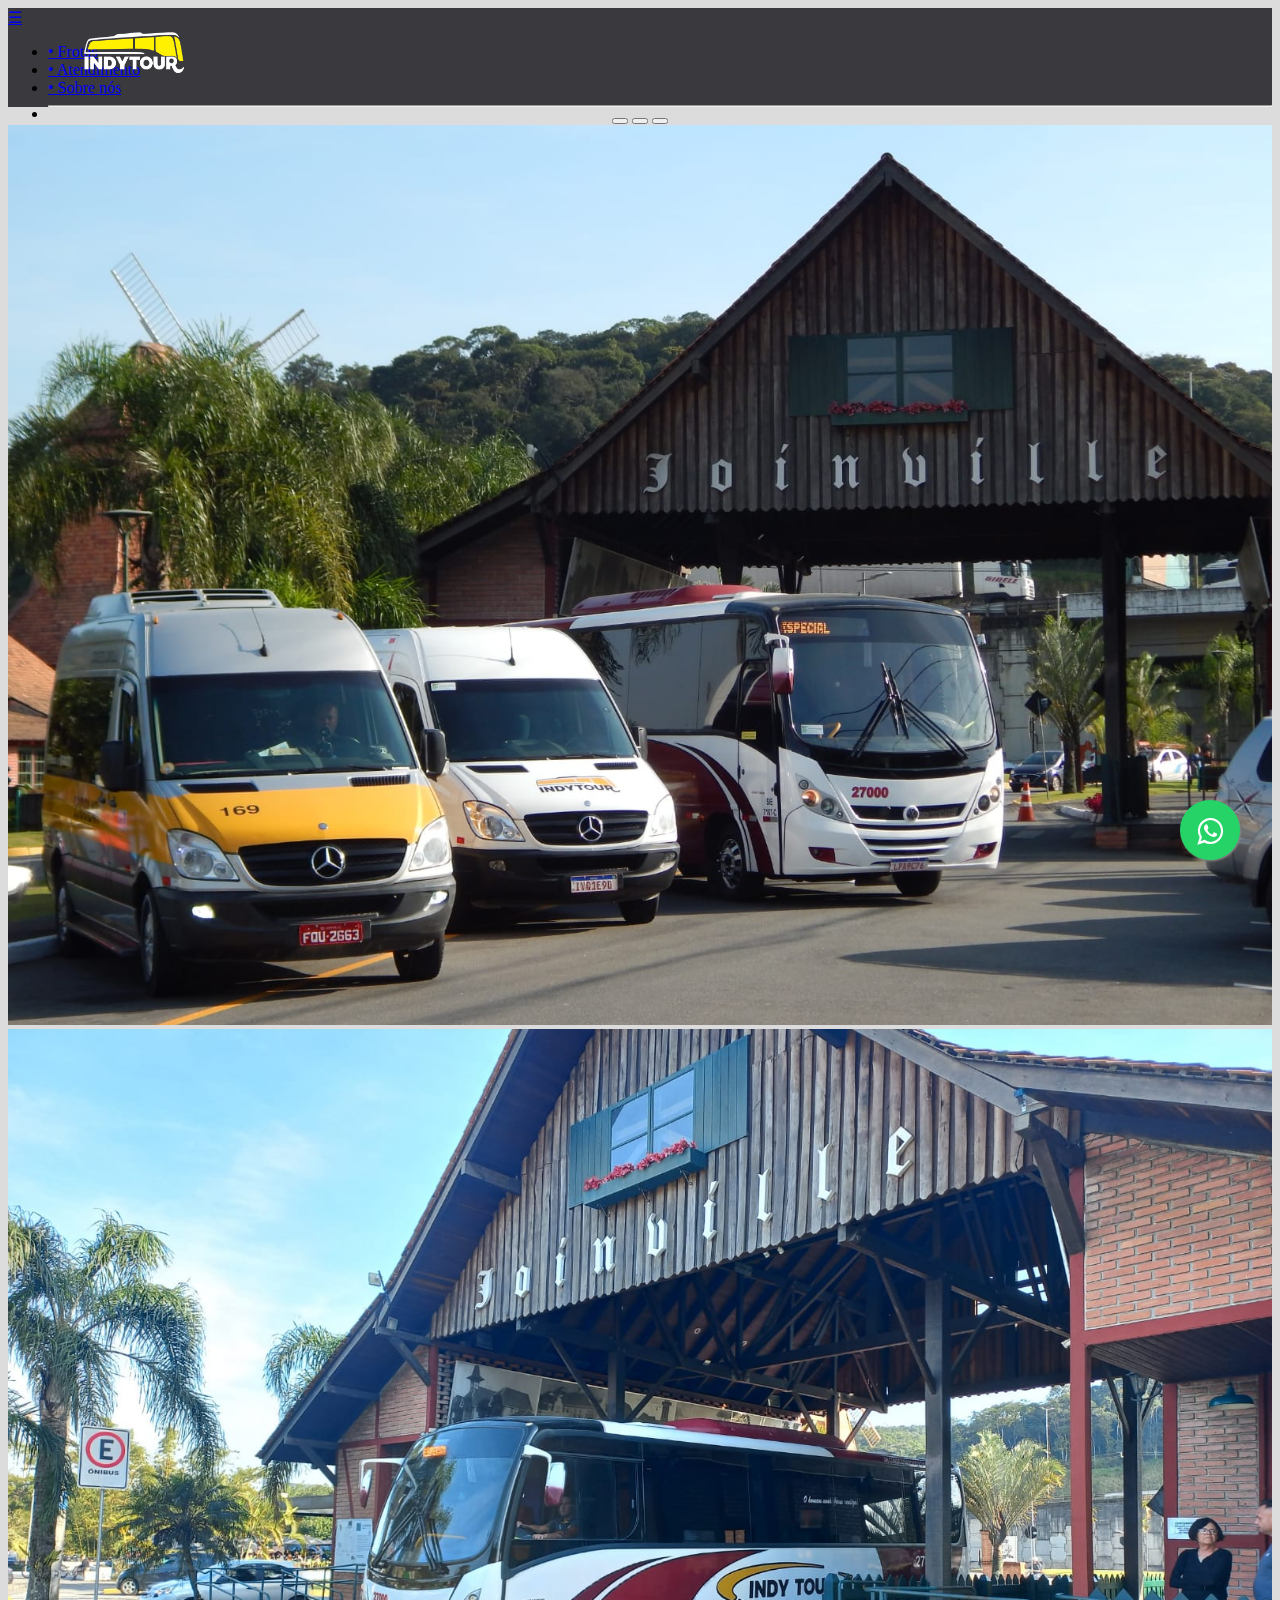
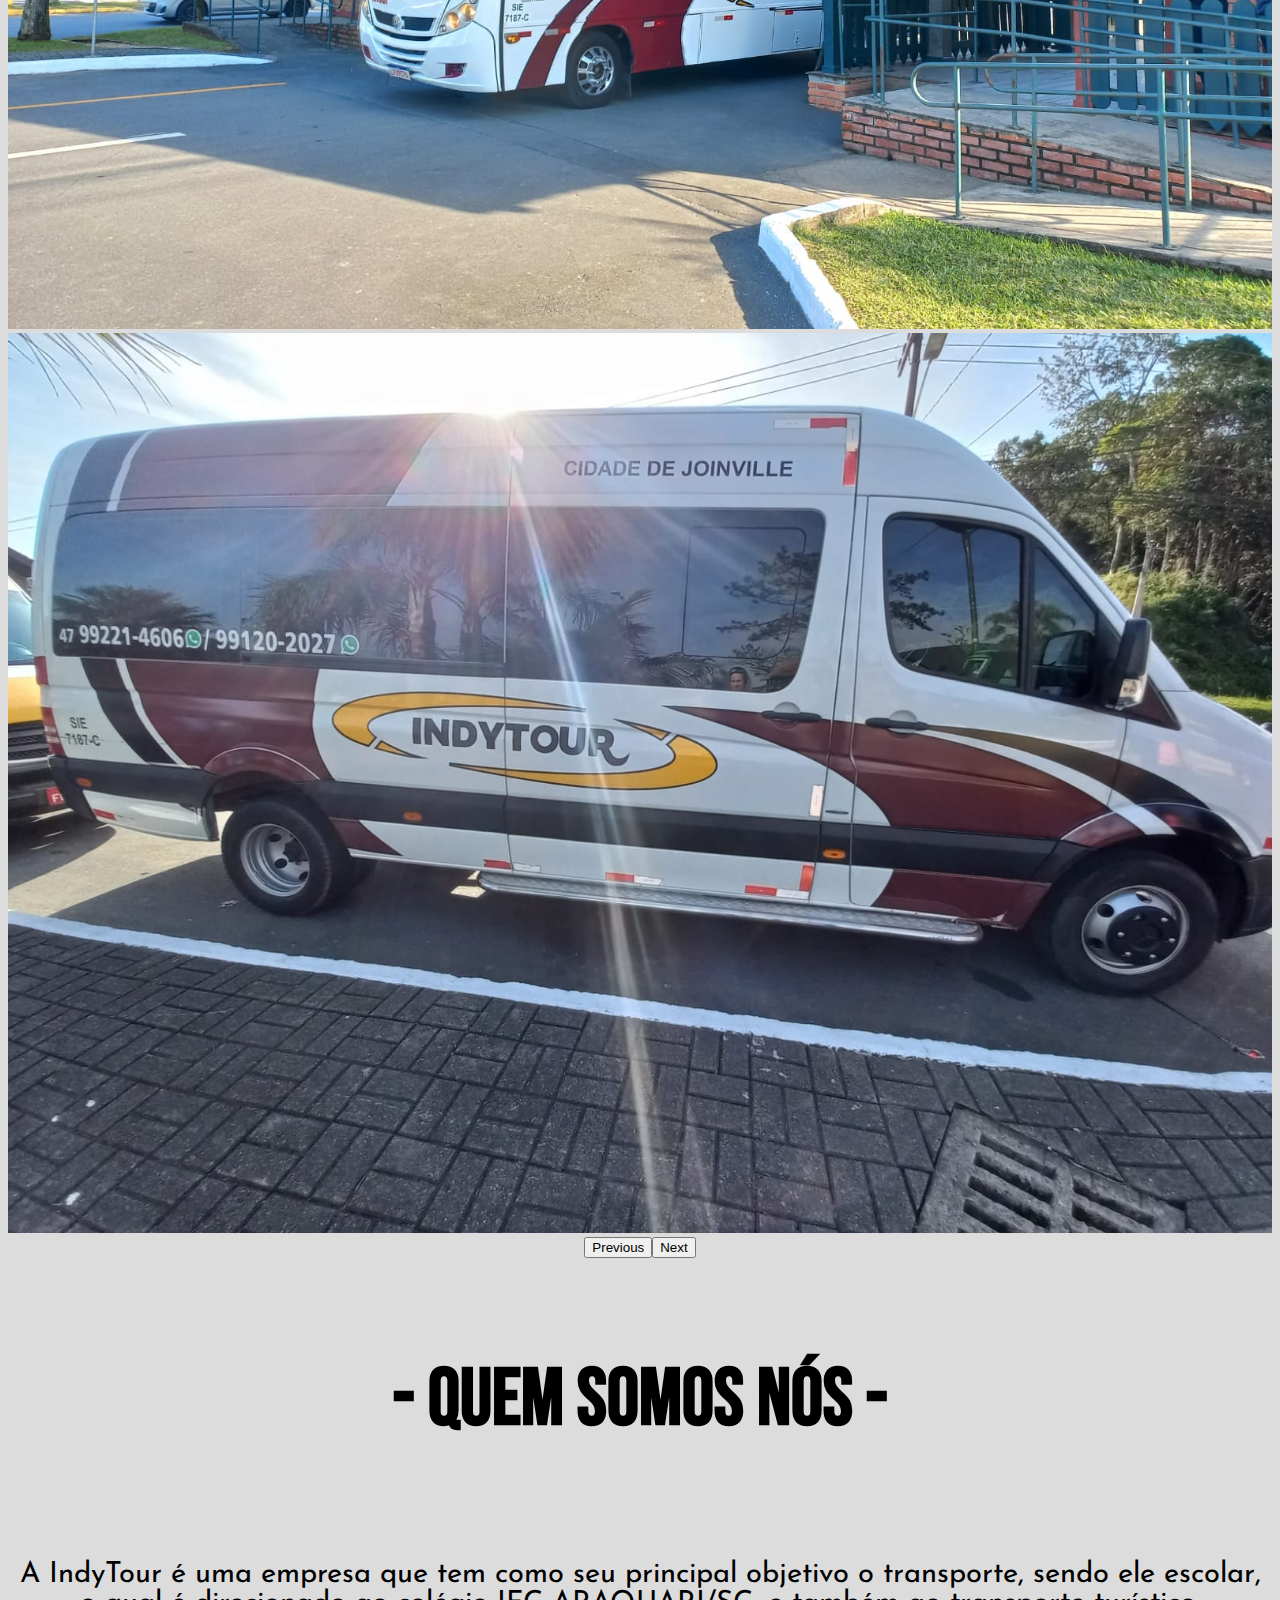
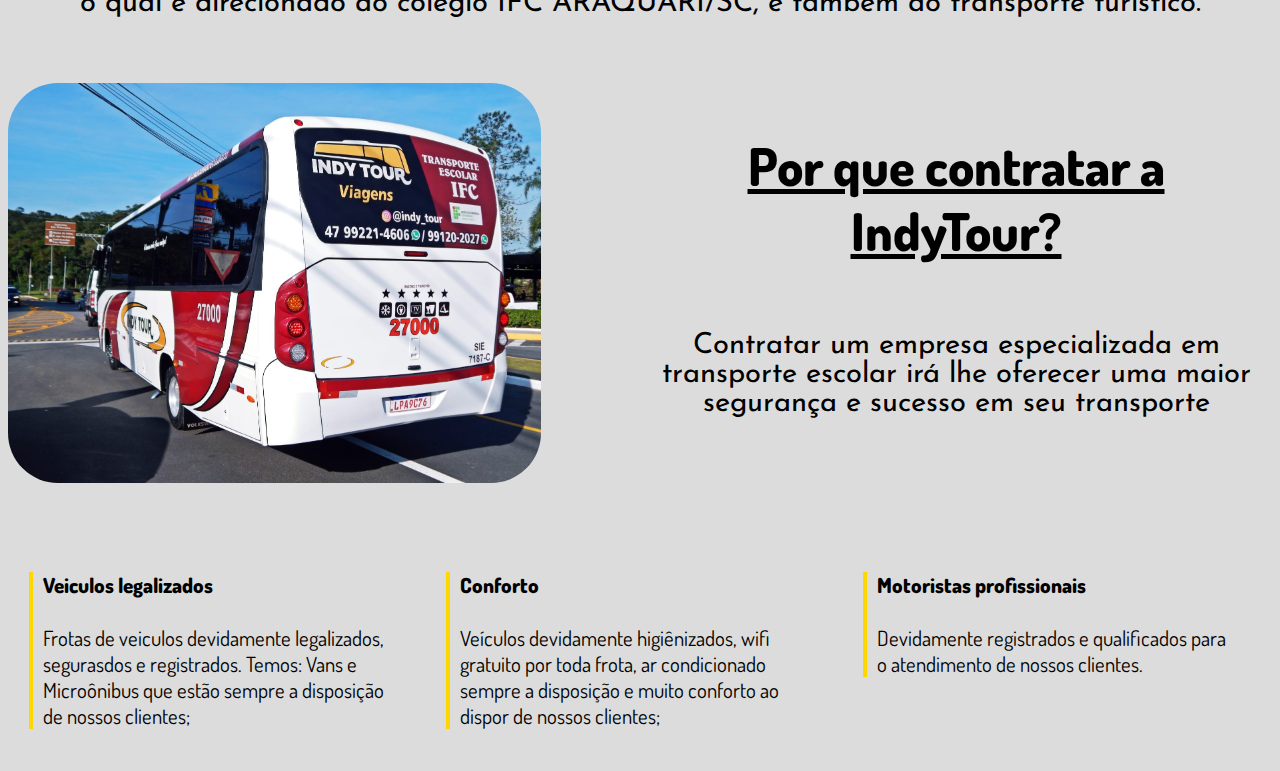
==== commit 773c2c6c: "Add files via upload" ====
--- a/index.html
+++ b/index.html
@@ -8,6 +8,7 @@
   <title>IndyTour</title>
   <link href="https://cdn.jsdelivr.net/npm/bootstrap@5.0.2/dist/css/bootstrap.min.css" rel="stylesheet"
     integrity="sha384-EVSTQN3/azprG1Anm3QDgpJLIm9Nao0Yz1ztcQTwFspd3yD65VohhpuuCOmLASjC" crossorigin="anonymous">
+    <link rel="stylesheet" href="https://cdnjs.cloudflare.com/ajax/libs/font-awesome/4.5.0/css/font-awesome.min.css">
   <script src="https://cdn.jsdelivr.net/npm/bootstrap@5.0.2/dist/js/bootstrap.bundle.min.js"
     integrity="sha384-MrcW6ZMFYlzcLA8Nl+NtUVF0sA7MsXsP1UyJoMp4YLEuNSfAP+JcXn/tWtIaxVXM"
     crossorigin="anonymous"></script>
@@ -163,6 +164,34 @@
         height: 100vh;
         width: 100%;
       }
+
+
+		.whatsapp-link {
+			position: fixed;
+			width: 60px;
+			height: 60px;
+			bottom: 40px;
+			right: 40px;
+			background-color: #25d366;
+			color: #fff;
+			border-radius: 50px;
+			text-align: center;
+			font-size: 30px;
+			box-shadow: 1px 1px 2px #888;
+			z-index: 1000;
+		}
+
+    .whatsapp-link:hover{
+width: 80px;
+height: 80px;
+font-size: 50px;
+color: white;
+}
+ 
+		.fa-whatsapp {
+			margin-top: 16px;
+		}
+
     }
   </style>
   <link rel="stylesheet" href="./css/style.css">
@@ -316,6 +345,12 @@
               <h4><b>Motoristas profissionais</b></h4>
               <p class="text-topicos">Devidamente registrados e qualificados para o atendimento de nossos clientes.</p>
             </div>
+
+            <div>
+              <a class="whatsapp-link" href="https://web.whatsapp.com/send?phone=5599111112222" target="_blank">
+                <i class="fa fa-whatsapp"></i>
+              </a>
+            </div>
           </div>
         </div>
       </div>
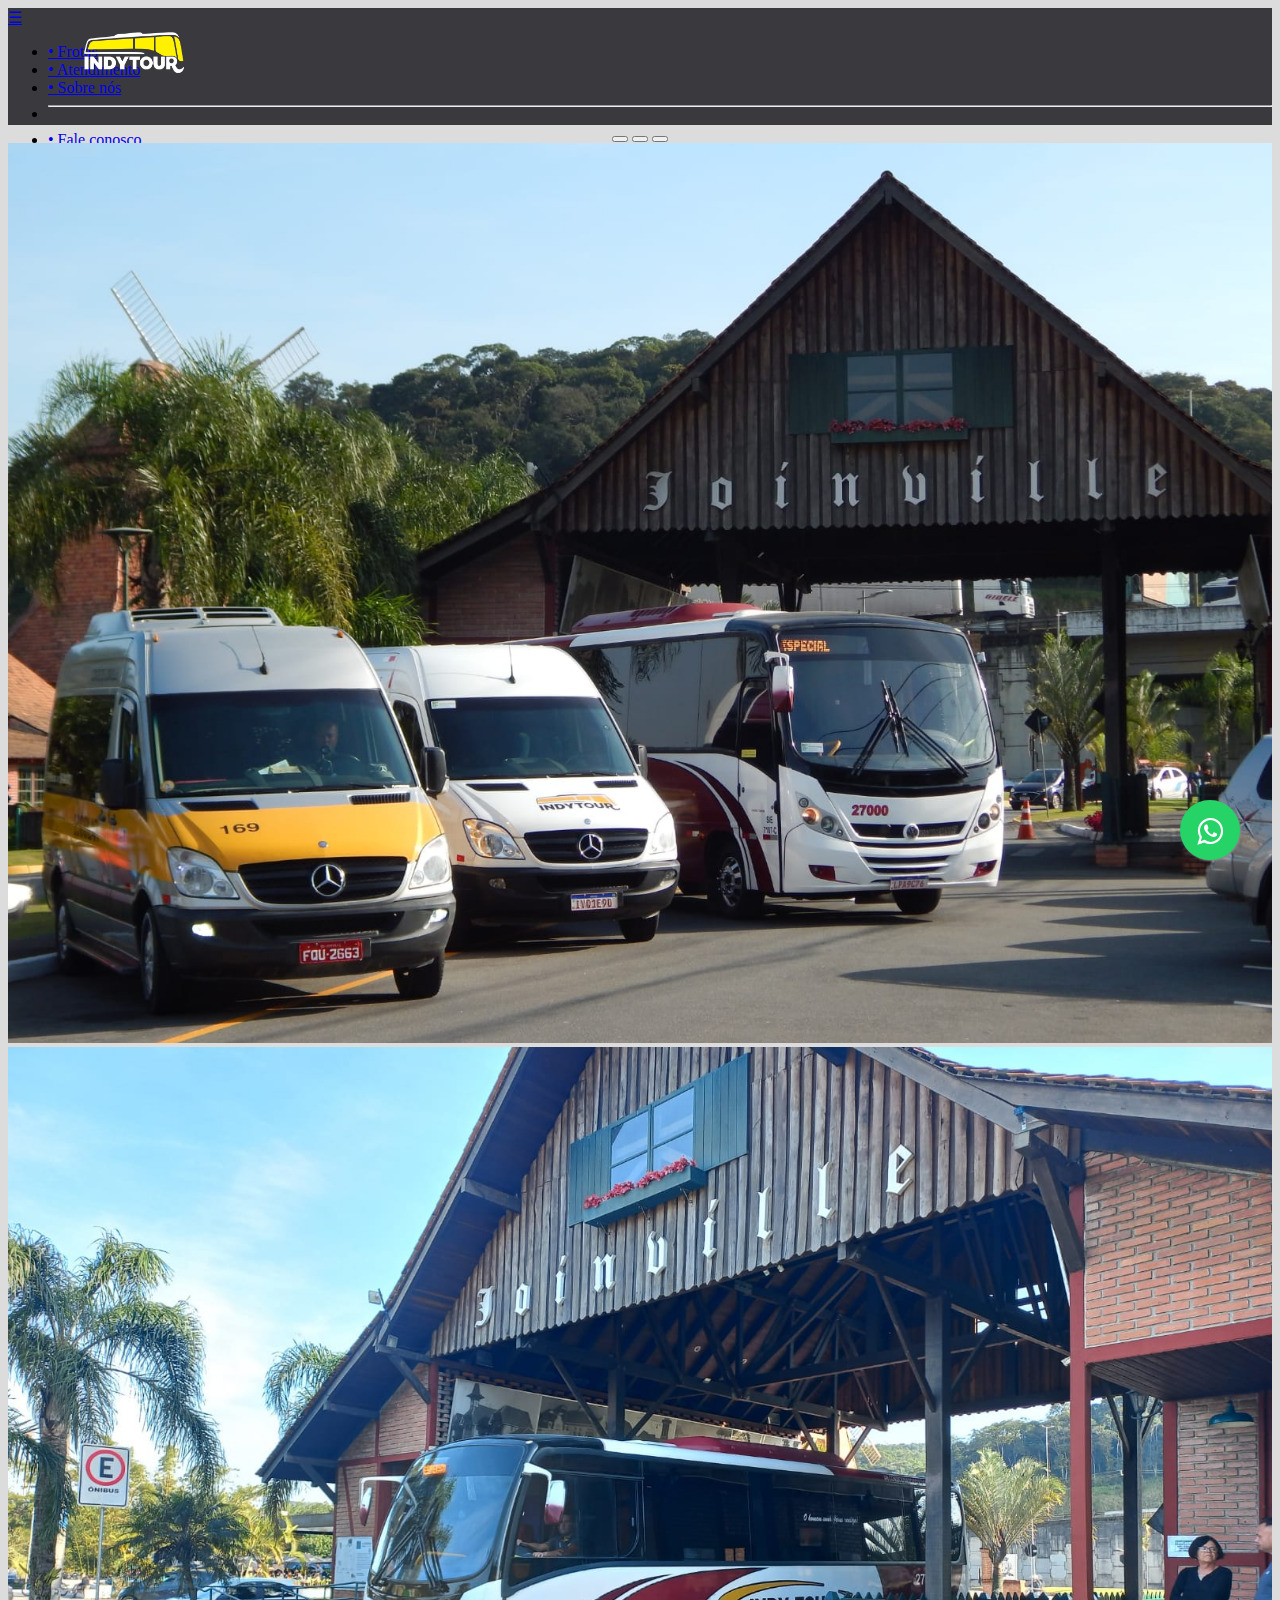
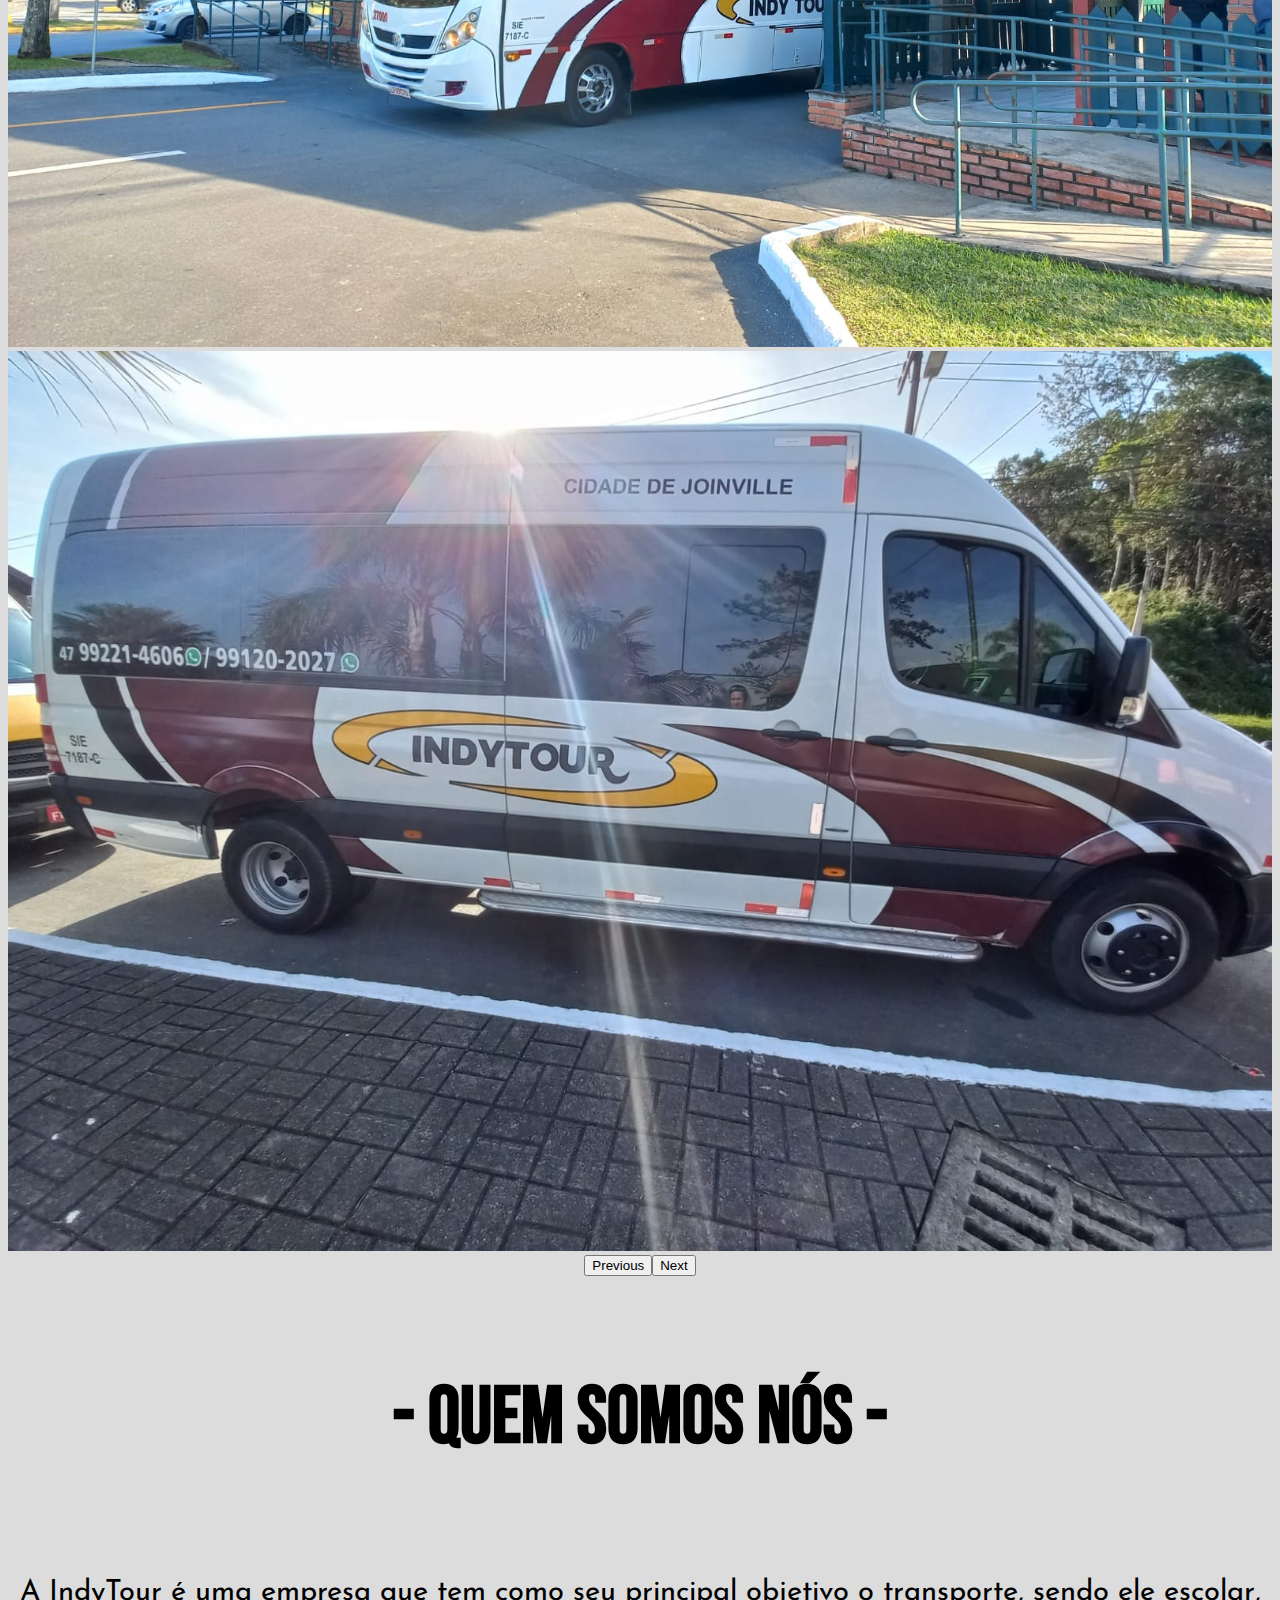
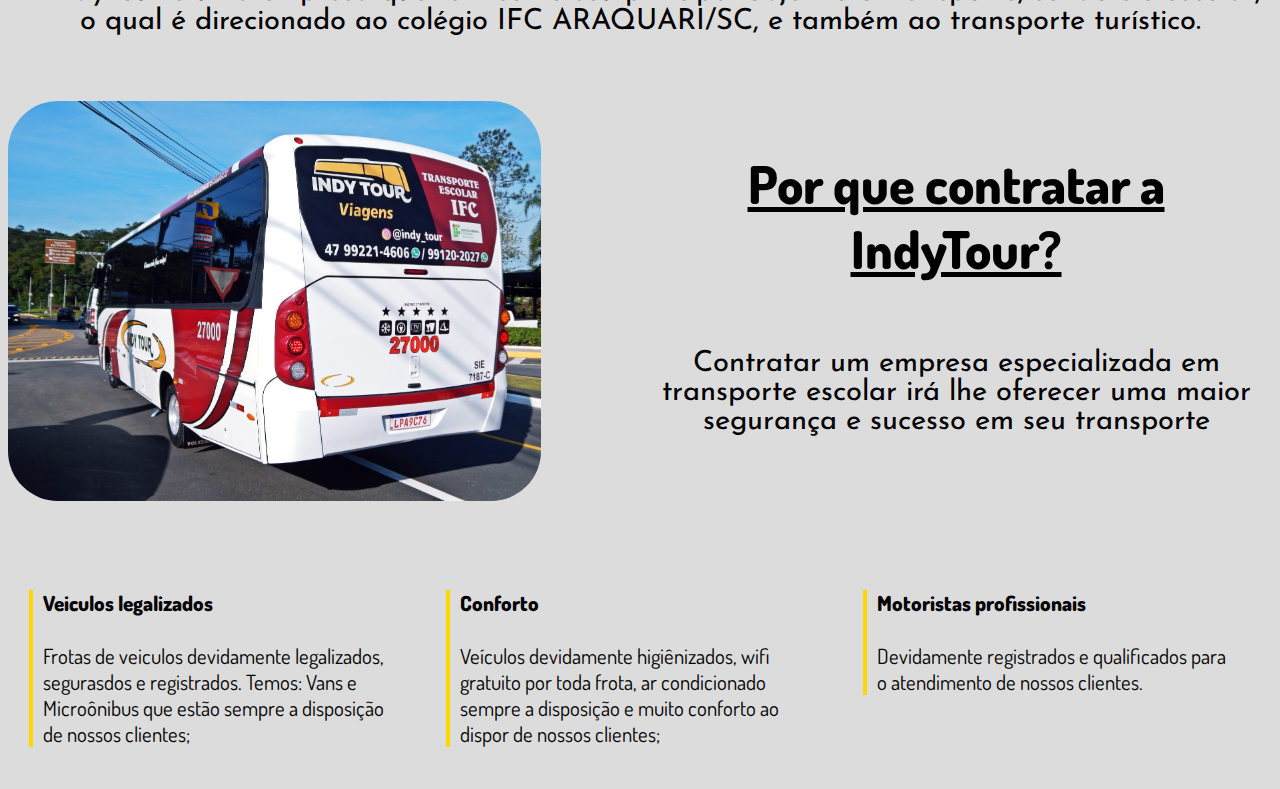
==== commit cf767302: "Add files via upload" ====
--- a/index.html
+++ b/index.html
@@ -19,13 +19,13 @@
 
 
     #navbar-example2 {
-      height: 11vh;
+      height: 13vh;
       margin-top: 0px;
       background-color: rgb(58, 57, 62);
     }
 
     .nav-pills {
-      margin-right: 1.5%;
+      margin-right: 2%;
     }
   
     .carrinho {
@@ -192,6 +192,8 @@
 			margin-top: 16px;
 		}
 
+  
+
     }
   </style>
   <link rel="stylesheet" href="./css/style.css">
@@ -211,7 +213,7 @@
       <nav id="navbar-example2" class="navbar border-top border-bottom border-warning  border-1 px-1 mb-3 fixed-top ">
         <a class="nav-link dropdown-toggle text-light" id="home1" href="#" role="button" data-bs-toggle="dropdown"
           aria-expanded="false">
-          ☰
+         ☰ 
         </a>
         <img src="img/logo indy.png" class="carrinho" alt="" style="max-width: 10%;">
         <ul class="dropdown-menu">
@@ -347,7 +349,7 @@
             </div>
 
             <div>
-              <a class="whatsapp-link" href="https://web.whatsapp.com/send?phone=5599111112222" target="_blank">
+              <a class="whatsapp-link" href="https://wa.me/554792214606" target="_blank">
                 <i class="fa fa-whatsapp"></i>
               </a>
             </div>
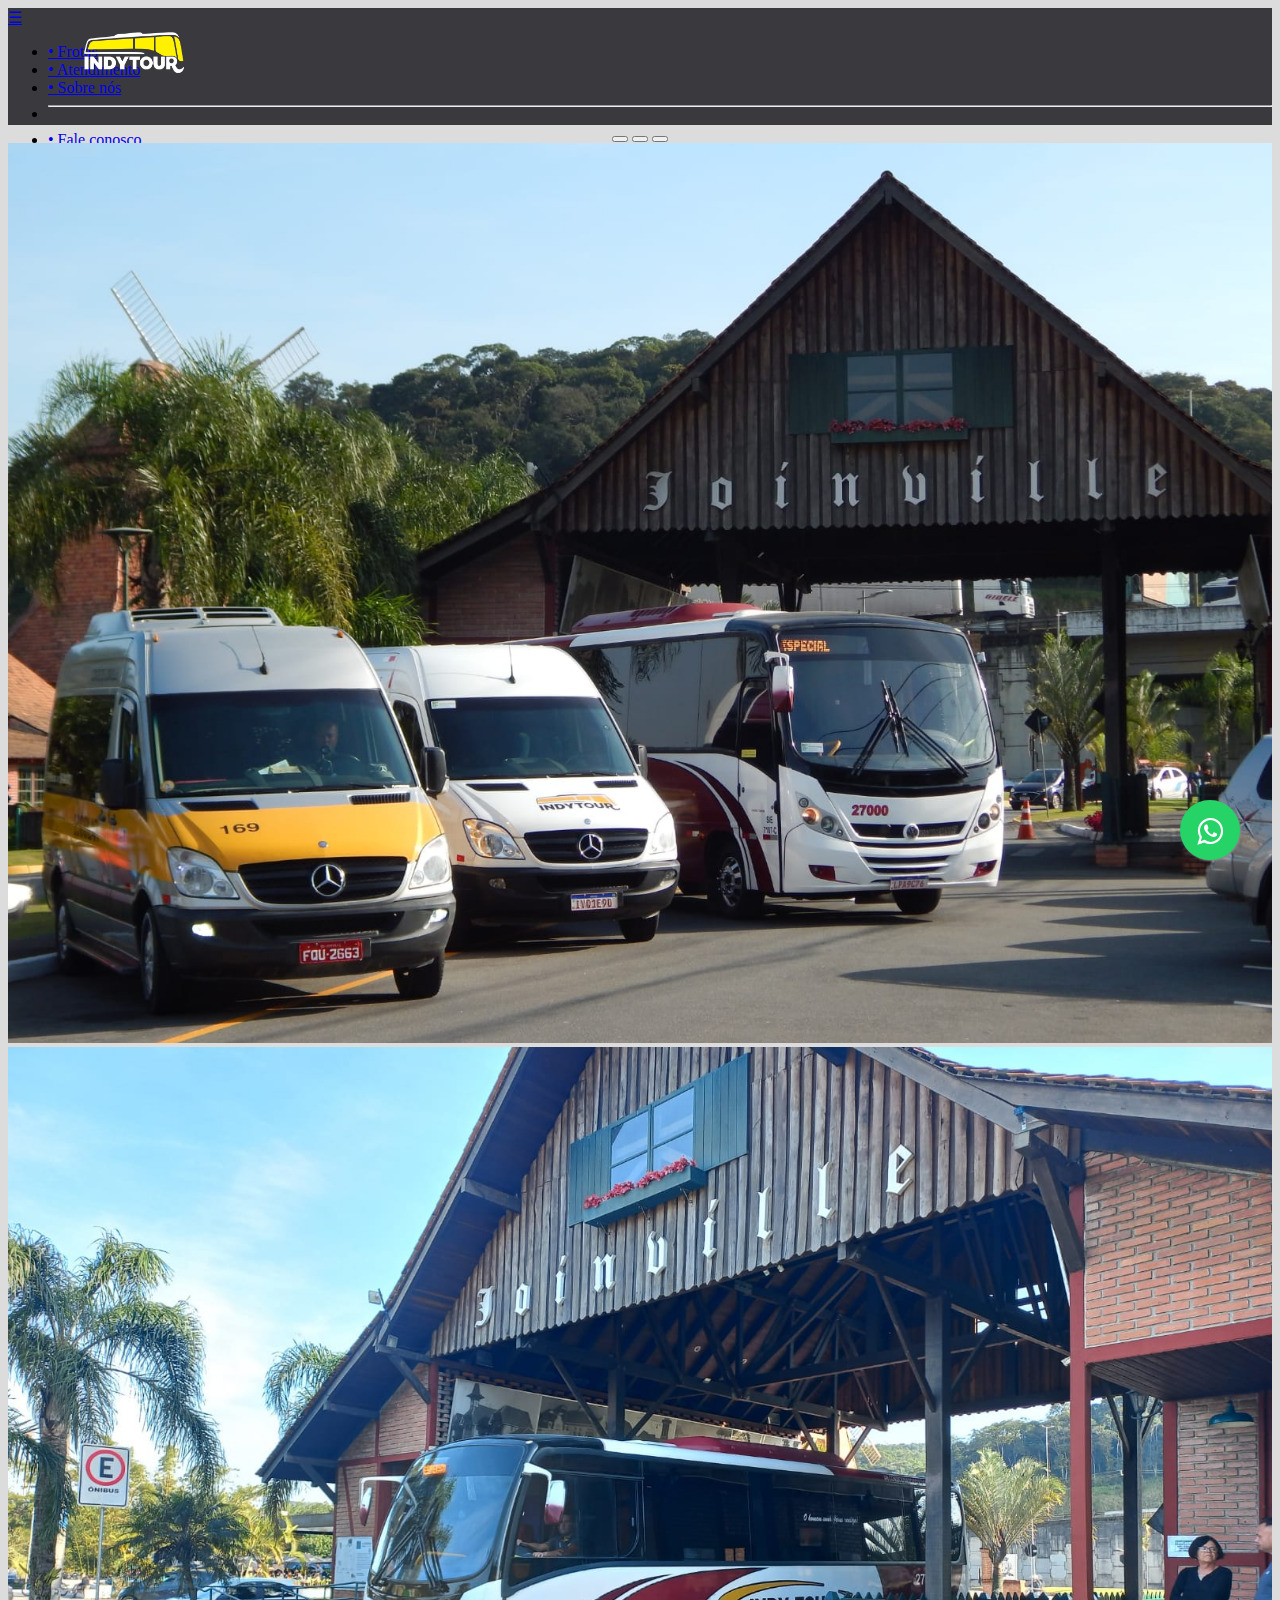
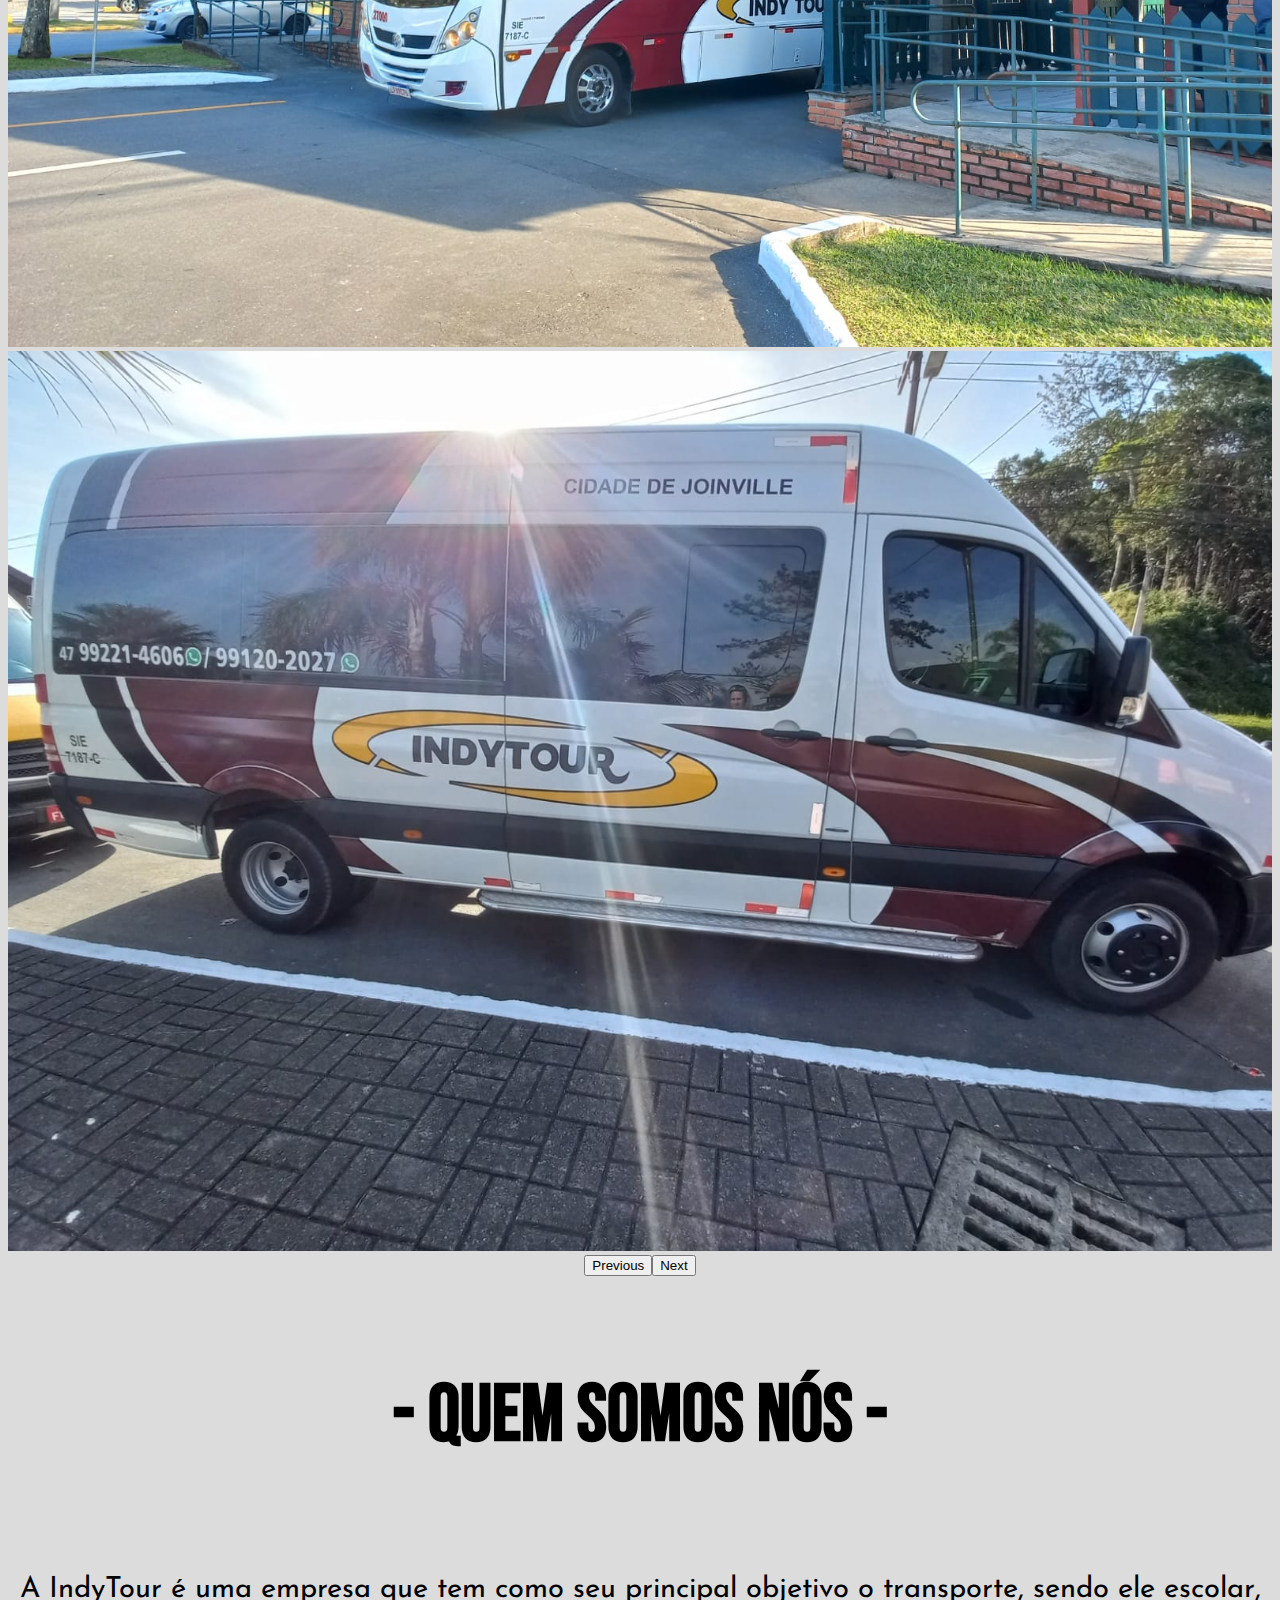
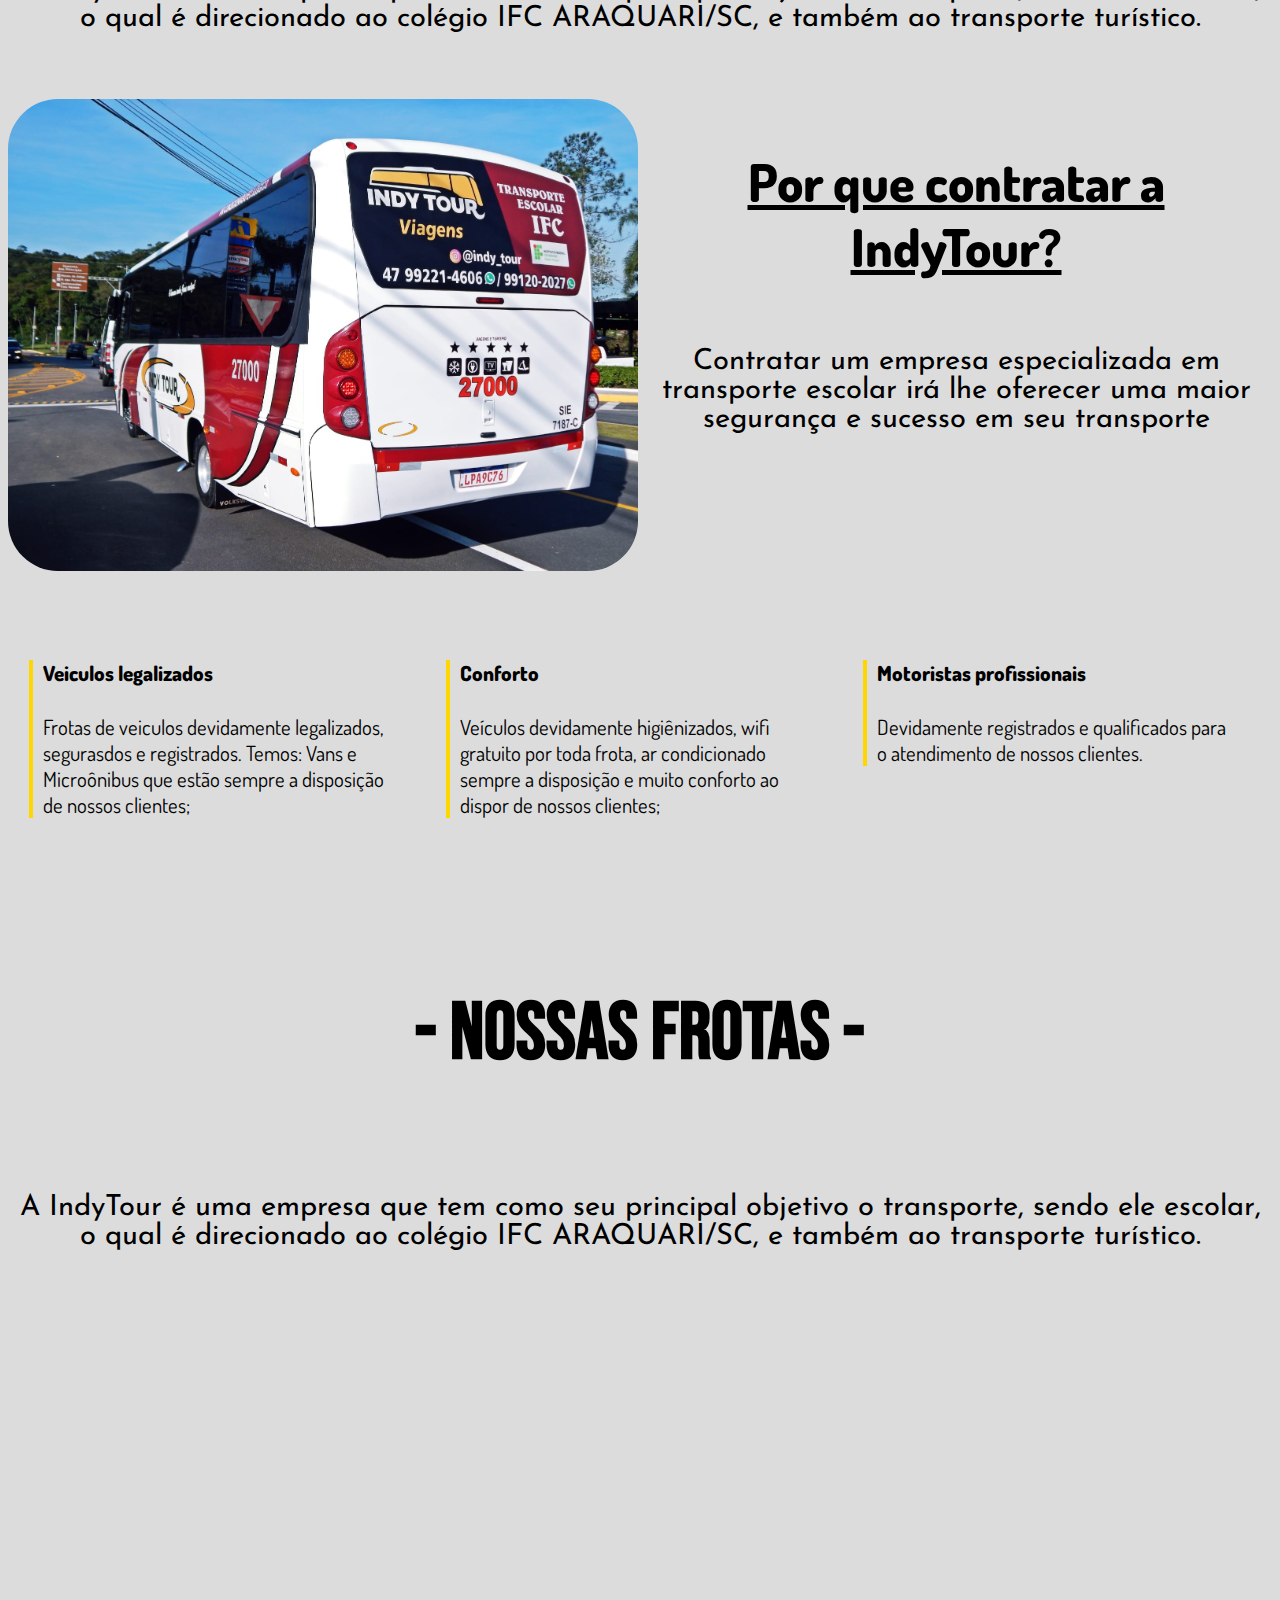
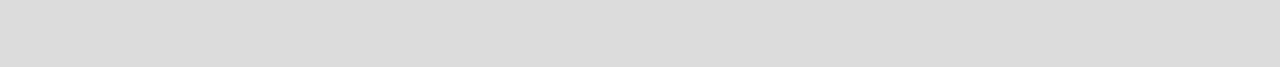
==== commit a6d195cf: "m" ====
--- a/index.html
+++ b/index.html
@@ -54,18 +54,7 @@
         -1px 1px 0px rgb(0, 0, 0),
         1px -1px 0px rgb(0, 0, 0),
         1px 0px 0px rgb(0, 0, 0),
-
-    }
-
-    @media(min-width: 100vh) {
-
-      .div-img-carousel,
-      .item.active {
-        overflow: hidden;
-        width: 700px;
-        height: 400px;
-        margin: 0 auto;
-      }
+    }
 
       .carousel-inner {
         width: 100%;
@@ -85,12 +74,21 @@
         margin-right: 4%;
 
       }
+      #frotas{
+        margin: -10% 0% 0% 0%;
+        text-align: center;
+        font-family: system-ui, -apple-system, BlinkMacSystemFont, 'Segoe UI', Roboto, Oxygen, Ubuntu, Cantarell, 'Open Sans', 'Helvetica Neue', sans-serif;
+        margin-left: 4%;
+        margin-right: 4%;
+
+      }
 
       .titulos {
-        padding-top: 1.2%;
+        padding-top: 1%;
         font-family: 'Bebas Neue', cursive;
         font-size: 2.5em;
       }
+
 
       .subtitulo {
         text-decoration: underline;
@@ -99,6 +97,7 @@
       .container {
         font-size: 1.3em;
         text-align: center;
+        margin-bottom: 30%;
       }
 
       /*.mapaIfc {
@@ -120,6 +119,7 @@
 
 
       .container-topicos {
+        padding-bottom: 10%;
         font-family: 'Dosis', sans-serif;
         float: left;
         display: grid;
@@ -145,7 +145,7 @@
       }
 
       #foto-quem {
-        height: 400px;
+        height: 52.5vh;
         border-radius: 50px;
         float: left;
       }
@@ -182,19 +182,16 @@
 		}
 
     .whatsapp-link:hover{
-width: 80px;
-height: 80px;
-font-size: 50px;
-color: white;
-}
+      width: 80px;
+      height: 80px;
+      font-size: 50px;
+      color: white;
+      }
  
 		.fa-whatsapp {
 			margin-top: 16px;
 		}
 
-  
-
-    }
   </style>
   <link rel="stylesheet" href="./css/style.css">
 </head>
@@ -348,16 +345,40 @@
               <p class="text-topicos">Devidamente registrados e qualificados para o atendimento de nossos clientes.</p>
             </div>
 
-            <div>
-              <a class="whatsapp-link" href="https://wa.me/554792214606" target="_blank">
-                <i class="fa fa-whatsapp"></i>
-              </a>
-            </div>
-          </div>
-        </div>
-      </div>
+
+          </div>
+        </div>
+      </div>
+    </div>
+
+
+
+
+
+    
+
+
+
+    <div class="row-container">
+      <div id="frotas" class="border-top border-dark border-5">
+        <h1 class="main-title">
+          <p id="titulo-fotas"class="titulos">- NOSSAS FROTAS -</p>
+        </h1>
+      </div>
+
+      <div class="container">
+        <p class="text-nos">
+          A IndyTour é uma empresa que tem como seu principal objetivo o transporte, sendo ele escolar, o qual é
+          direcionado ao colégio IFC ARAQUARI/SC, e também ao transporte turístico.
+        </p>
+
     </div>
   </main>
+  <div>
+    <a class="whatsapp-link" href="https://wa.me/554792214606" target="_blank">
+      <i class="fa fa-whatsapp"></i>
+    </a>
+  </div>
 </body>
 
 
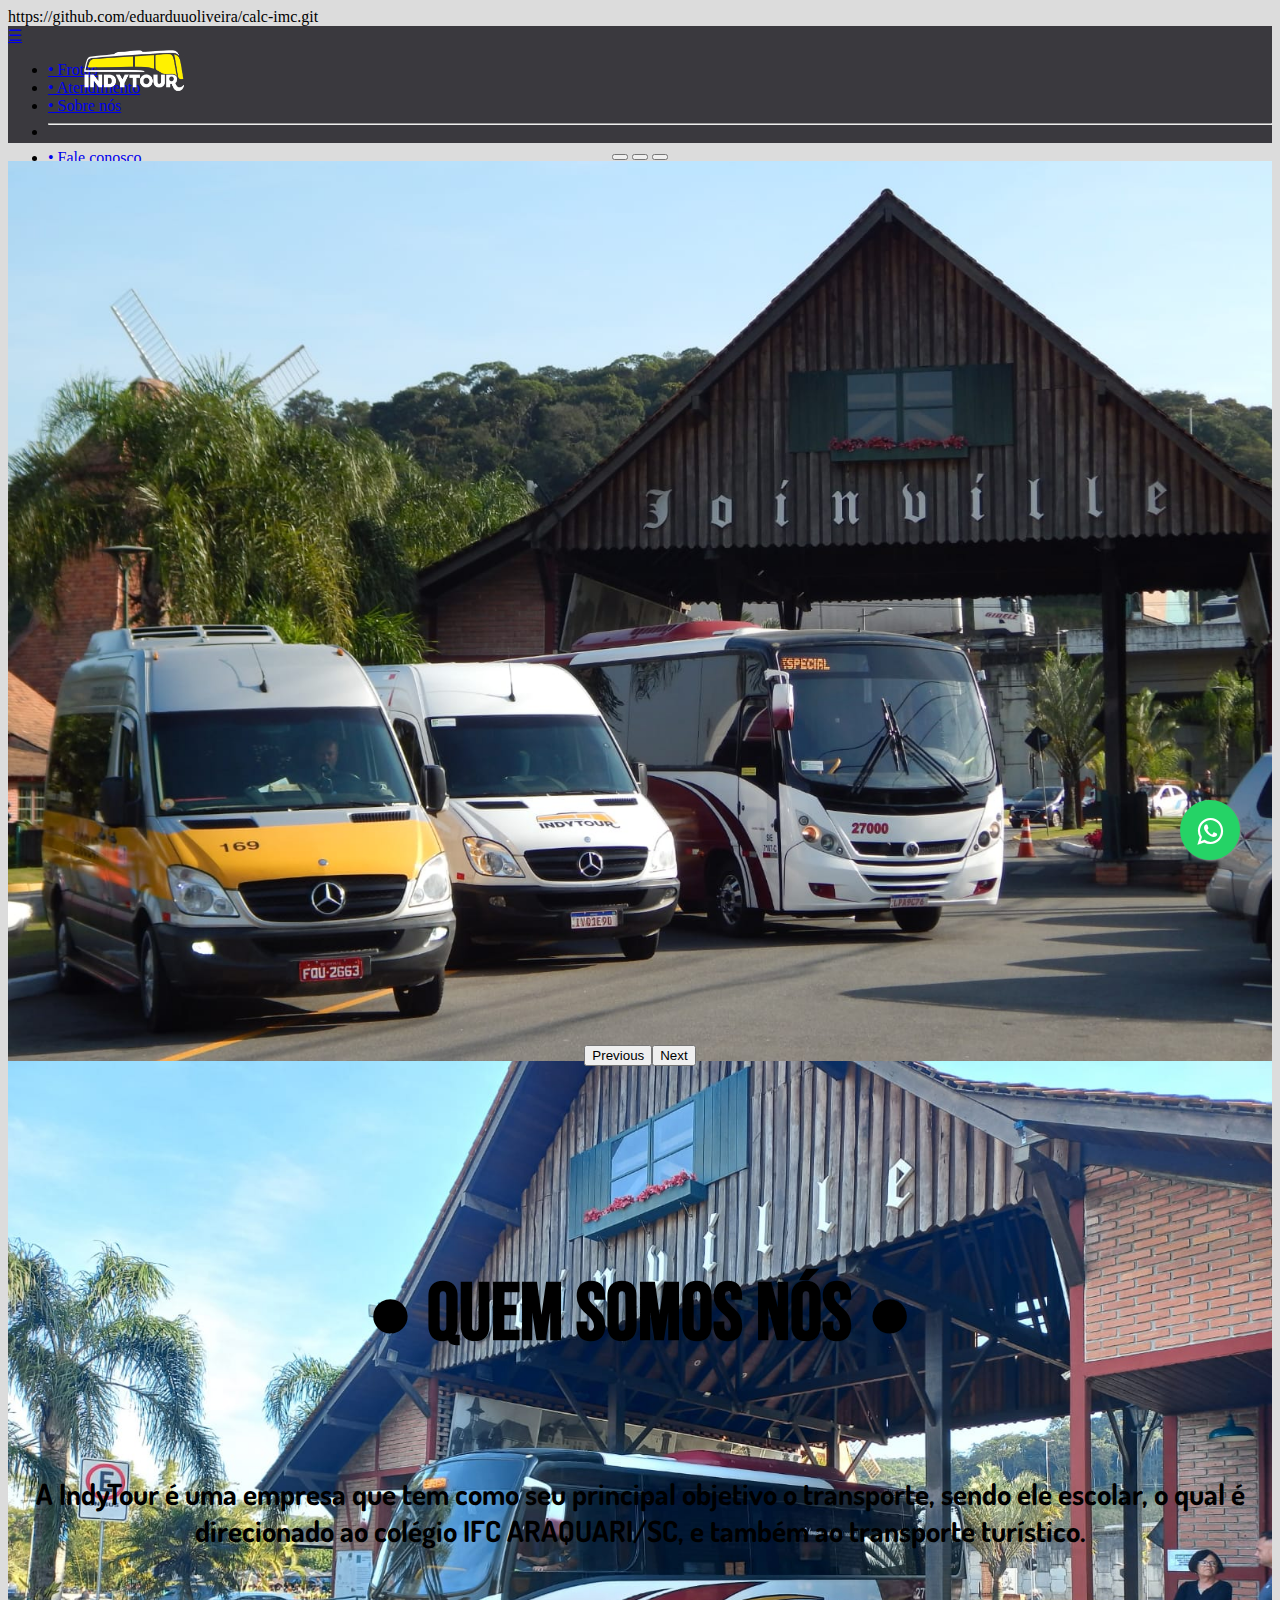
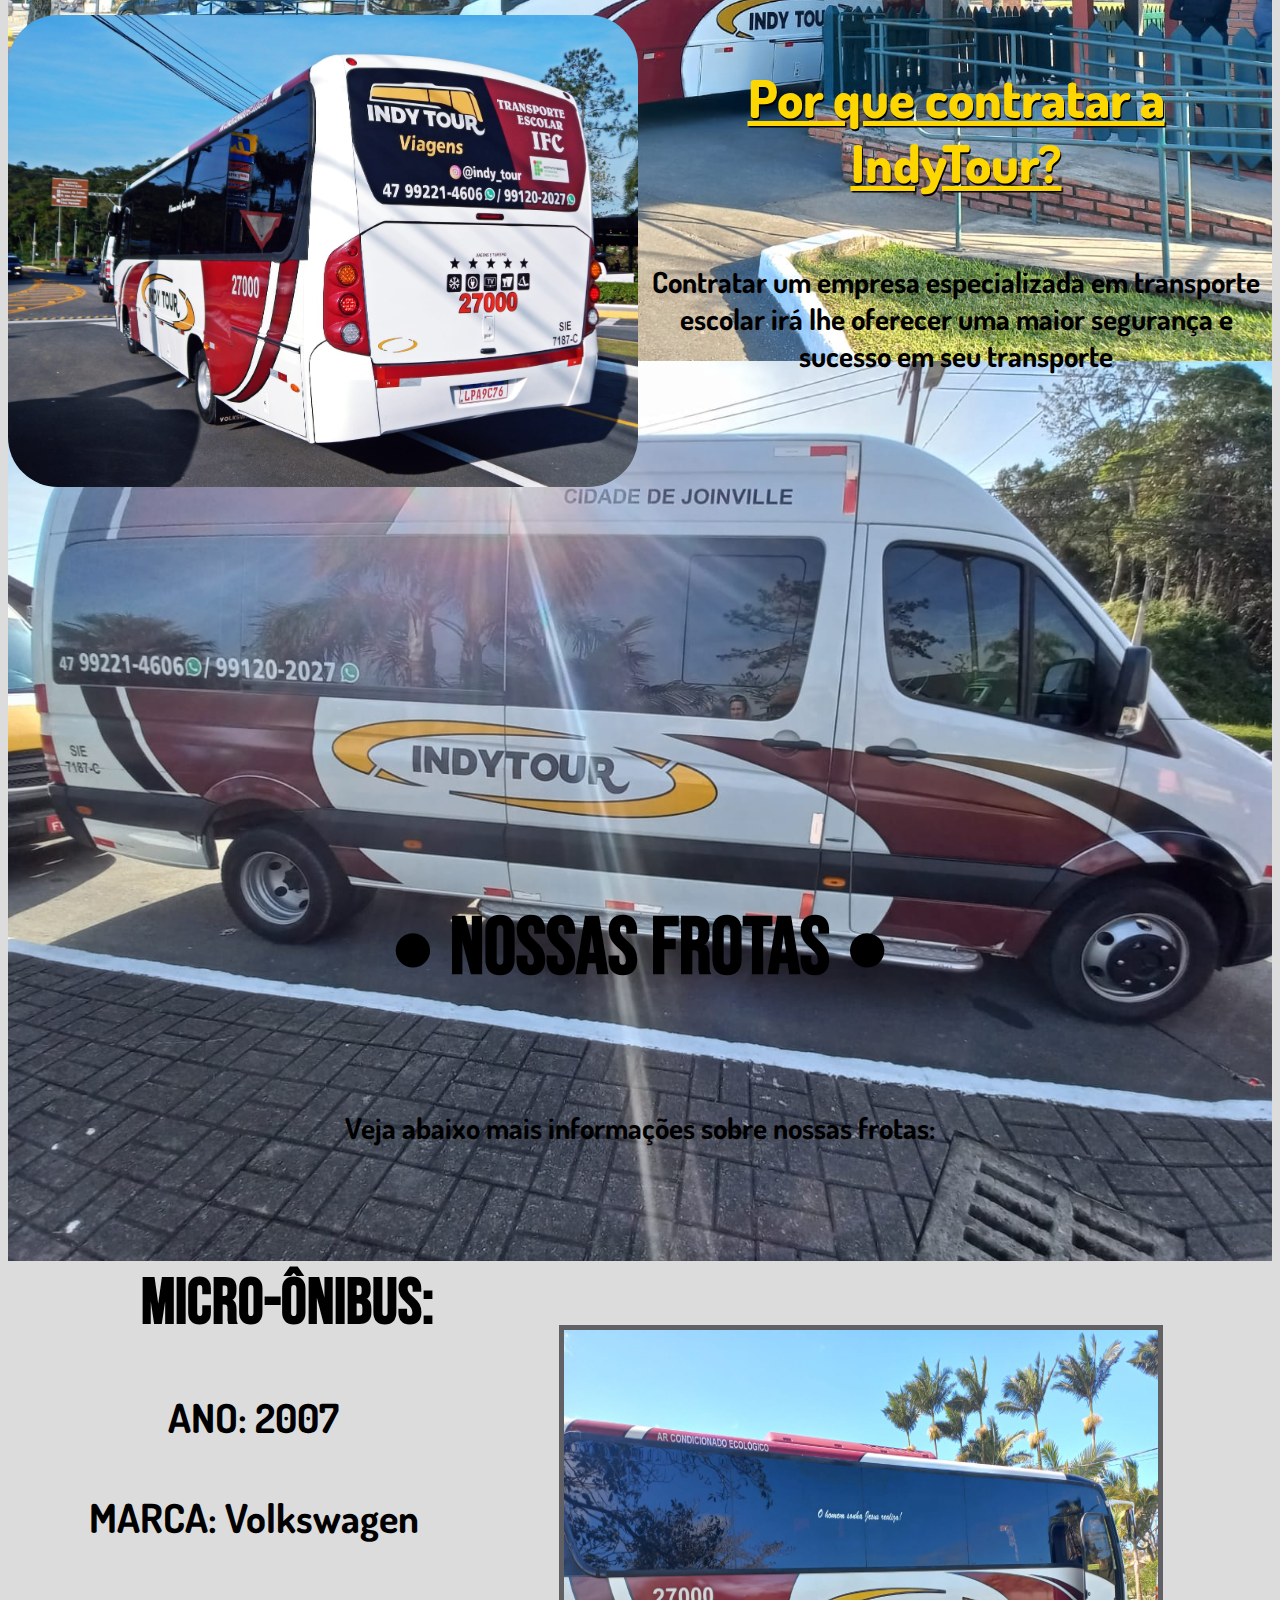
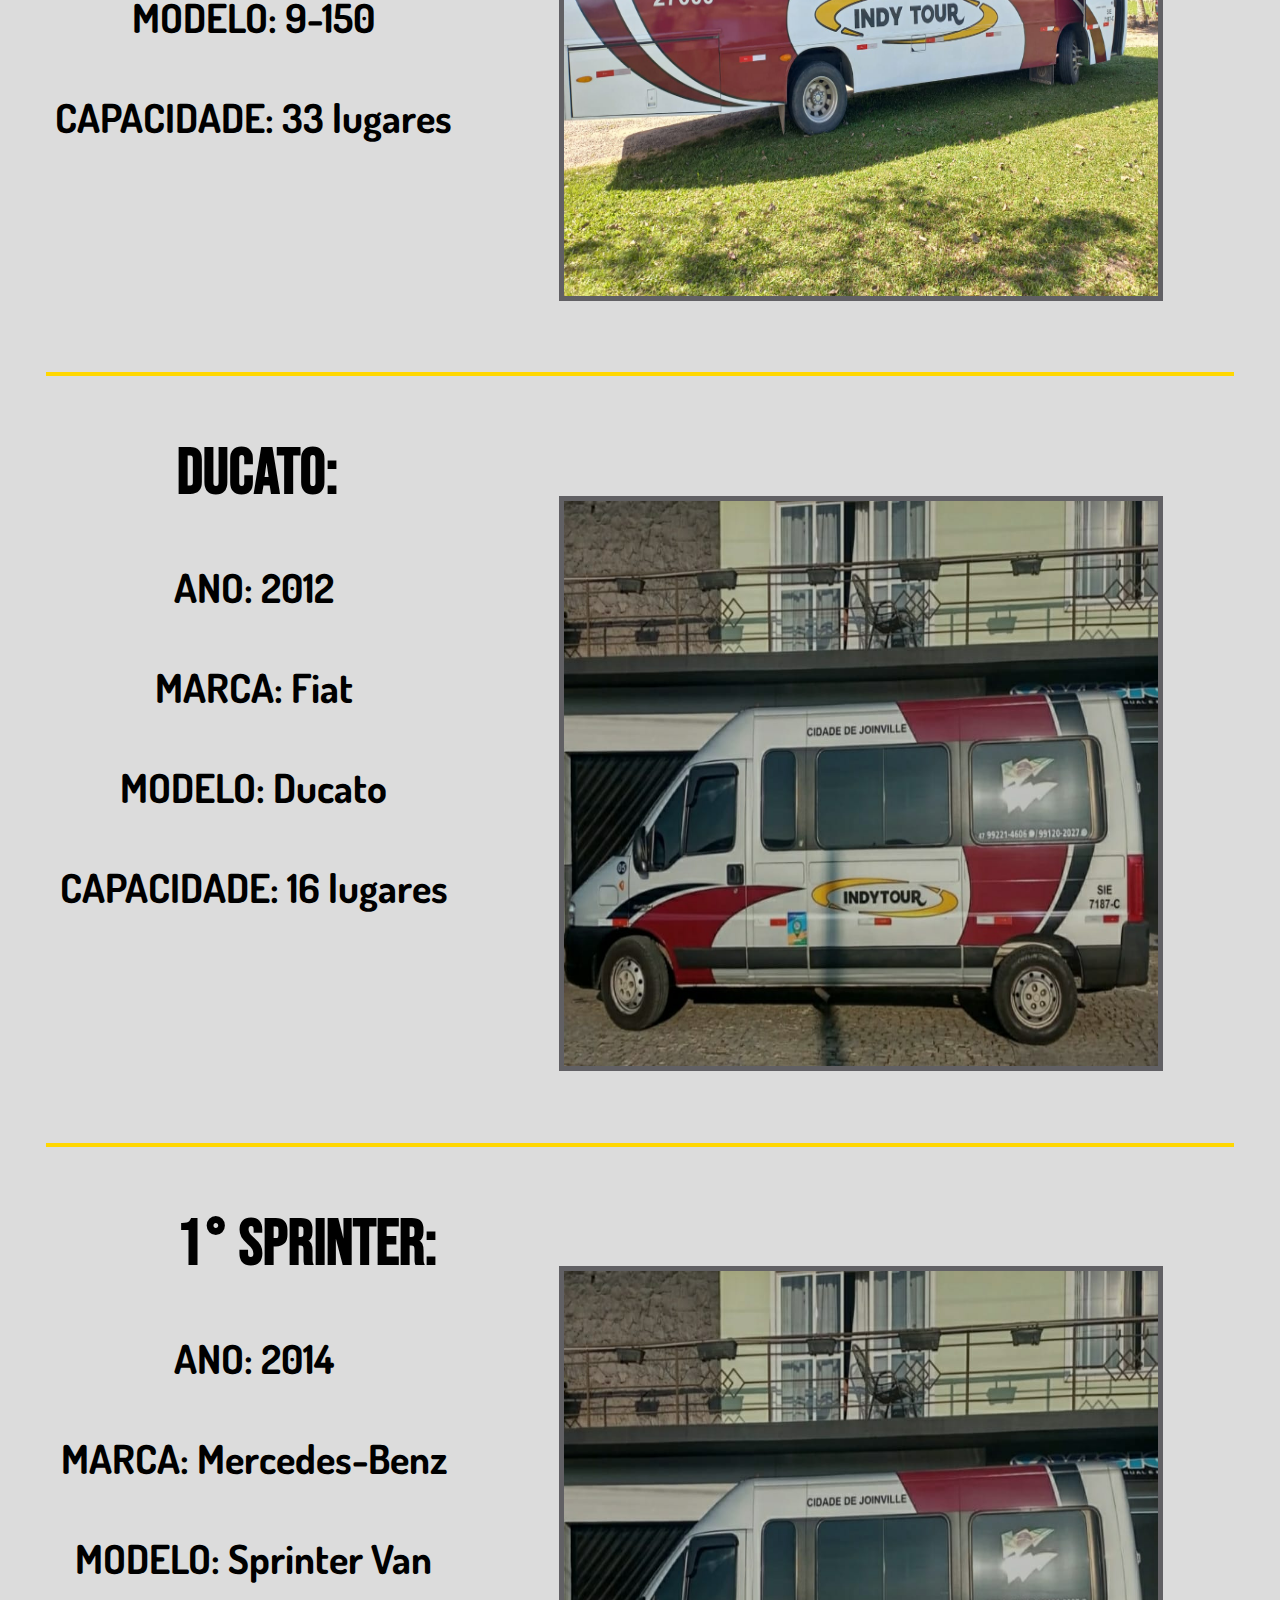
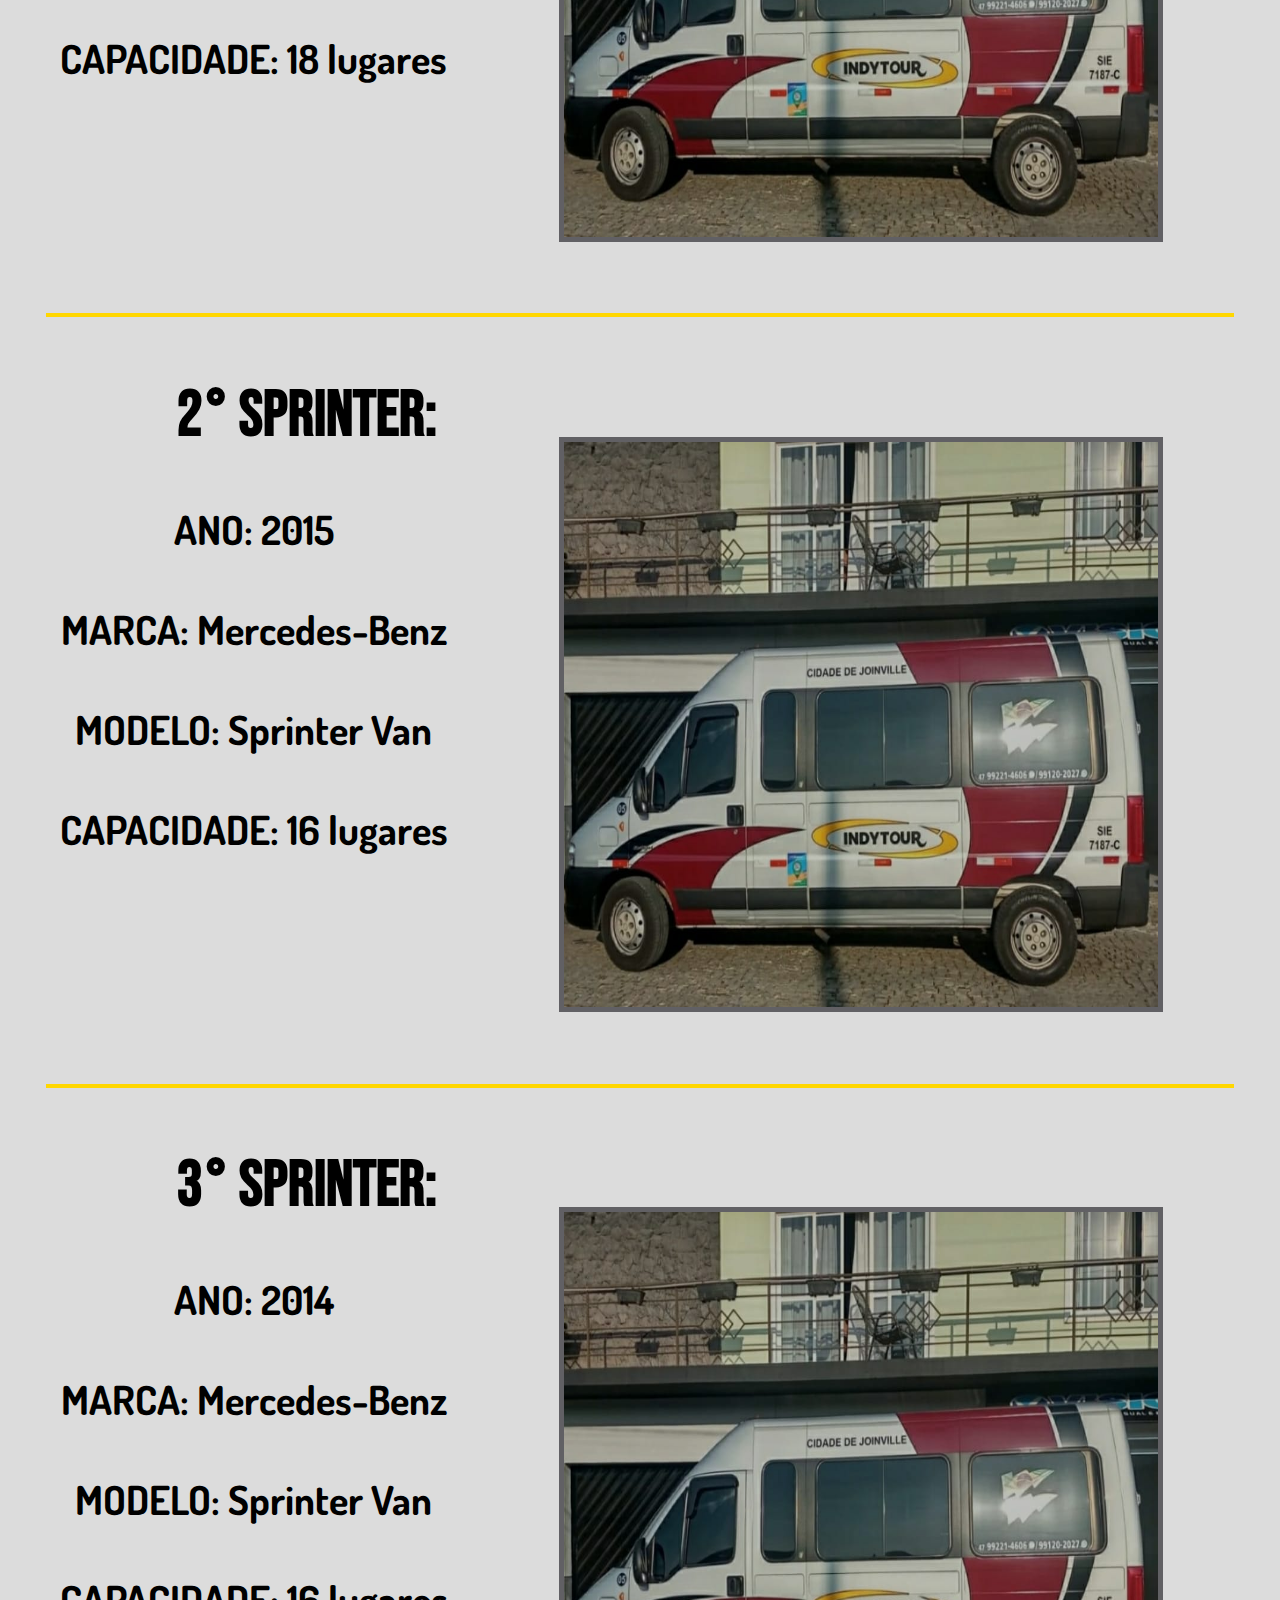
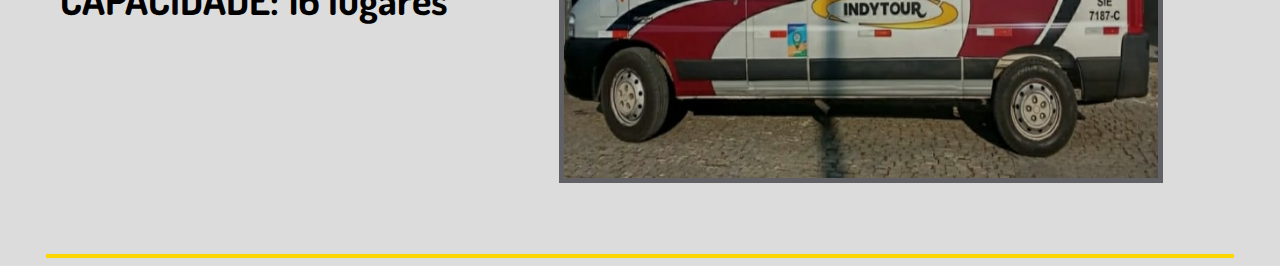
==== commit 061921fd: "Add files via upload" ====
--- a/index.html
+++ b/index.html
@@ -1,4 +1,4 @@
-<!DOCTYPE html>
+https://github.com/eduarduuoliveira/calc-imc.git<!DOCTYPE html>
 <html lang="pt-br">
 
 <head>
@@ -8,191 +8,10 @@
   <title>IndyTour</title>
   <link href="https://cdn.jsdelivr.net/npm/bootstrap@5.0.2/dist/css/bootstrap.min.css" rel="stylesheet"
     integrity="sha384-EVSTQN3/azprG1Anm3QDgpJLIm9Nao0Yz1ztcQTwFspd3yD65VohhpuuCOmLASjC" crossorigin="anonymous">
-    <link rel="stylesheet" href="https://cdnjs.cloudflare.com/ajax/libs/font-awesome/4.5.0/css/font-awesome.min.css">
+  <link rel="stylesheet" href="https://cdnjs.cloudflare.com/ajax/libs/font-awesome/4.5.0/css/font-awesome.min.css">
   <script src="https://cdn.jsdelivr.net/npm/bootstrap@5.0.2/dist/js/bootstrap.bundle.min.js"
     integrity="sha384-MrcW6ZMFYlzcLA8Nl+NtUVF0sA7MsXsP1UyJoMp4YLEuNSfAP+JcXn/tWtIaxVXM"
     crossorigin="anonymous"></script>
-  <style>
-    @import url('https://fonts.googleapis.com/css2?family=Bebas+Neue&family=Dosis:wght@200&family=Josefin+Sans&display=swap');
-
-
-
-
-    #navbar-example2 {
-      height: 13vh;
-      margin-top: 0px;
-      background-color: rgb(58, 57, 62);
-    }
-
-    .nav-pills {
-      margin-right: 2%;
-    }
-  
-    .carrinho {
-      padding-top: 0.85%;
-      margin-left: 4%;
-      position: absolute;
-    }
- 
-
-    #carouselExampleCaptions {
-      margin-top: 0px;
-      text-align: center;
-    }
-
-    body {
-      background-color: rgba(204, 204, 204, 0.685);
-    }
-
-    h5 {
-      font-size: 200%;
-      color: white;
-      font-family: Georgia, 'Times New Roman', Times, serif;
-      color: rgb(255, 255, 255);
-      text-shadow:
-        -1px -1px 0px rgb(0, 0, 0),
-        -1px 1px 0px rgb(0, 0, 0),
-        1px -1px 0px rgb(0, 0, 0),
-        1px 0px 0px rgb(0, 0, 0),
-    }
-
-      .carousel-inner {
-        width: 100%;
-        height: 100%;
-      }
-
-      .block w-full
-      #home1 {
-        margin-left: 10%;
-      }
-  
-      #quemSomos {
-        margin-top: 5%;
-        text-align: center;
-        font-family: system-ui, -apple-system, BlinkMacSystemFont, 'Segoe UI', Roboto, Oxygen, Ubuntu, Cantarell, 'Open Sans', 'Helvetica Neue', sans-serif;
-        margin-left: 4%;
-        margin-right: 4%;
-
-      }
-      #frotas{
-        margin: -10% 0% 0% 0%;
-        text-align: center;
-        font-family: system-ui, -apple-system, BlinkMacSystemFont, 'Segoe UI', Roboto, Oxygen, Ubuntu, Cantarell, 'Open Sans', 'Helvetica Neue', sans-serif;
-        margin-left: 4%;
-        margin-right: 4%;
-
-      }
-
-      .titulos {
-        padding-top: 1%;
-        font-family: 'Bebas Neue', cursive;
-        font-size: 2.5em;
-      }
-
-
-      .subtitulo {
-        text-decoration: underline;
-      }
-
-      .container {
-        font-size: 1.3em;
-        text-align: center;
-        margin-bottom: 30%;
-      }
-
-      /*.mapaIfc {
-        margin-top: 40px;
-      }*/
-
-      .text-nos {
-        font-family: 'Josefin Sans', sans-serif;
-        font-size: 1.4em;
-        padding-top: 2.5%;
-        padding-bottom: 2.9%;
-      }
-
-      .container-inner {
-        text-align: start;
-        float: left;
-        padding: 5%;
-      }
-
-
-      .container-topicos {
-        padding-bottom: 10%;
-        font-family: 'Dosis', sans-serif;
-        float: left;
-        display: grid;
-        grid-template-columns: repeat(3, 33%);
-      }
-
-      .topicos {
-        border-left: solid 4px gold;
-        padding-left: 10px;
-      }
-
-      h2 {
-        font-family: 'Dosis', sans-serif;
-        margin-top: 50px;
-        font-size: 2.5em;
-        text-align: center;
-      }
-
-
-
-      #text-quem {
-        padding-top: 25px;
-      }
-
-      #foto-quem {
-        height: 52.5vh;
-        border-radius: 50px;
-        float: left;
-      }
-
-
-
-
-      .subcontainer{
-        padding-bottom: 40px;
-        display: grid;
-        grid-template-columns: repeat(2, 50%);
-        
-      }
-      .fotosCarrousel{ 
-        object-fit: cover;
-        height: 100vh;
-        width: 100%;
-      }
-
-
-		.whatsapp-link {
-			position: fixed;
-			width: 60px;
-			height: 60px;
-			bottom: 40px;
-			right: 40px;
-			background-color: #25d366;
-			color: #fff;
-			border-radius: 50px;
-			text-align: center;
-			font-size: 30px;
-			box-shadow: 1px 1px 2px #888;
-			z-index: 1000;
-		}
-
-    .whatsapp-link:hover{
-      width: 80px;
-      height: 80px;
-      font-size: 50px;
-      color: white;
-      }
- 
-		.fa-whatsapp {
-			margin-top: 16px;
-		}
-
-  </style>
   <link rel="stylesheet" href="./css/style.css">
 </head>
 
@@ -297,8 +116,8 @@
 
     <div class="row-container">
       <div id="quemSomos" class="border-top border-dark border-5">
-        <h1 class="main-title">
-          <p class="titulos">- QUEM SOMOS NÓS -</p>
+        <h1 class="main-title-nos">
+          <p class="titulos" id="titulo-nos">● QUEM SOMOS NÓS ●</p>
         </h1>
       </div>
 
@@ -352,27 +171,64 @@
     </div>
 
 
-
-
-
-    
-
-
-
+<div class="frotas-div">
     <div class="row-container">
       <div id="frotas" class="border-top border-dark border-5">
-        <h1 class="main-title">
-          <p id="titulo-fotas"class="titulos">- NOSSAS FROTAS -</p>
+        <h1 class="main-title-frotas">
+          <p id="titulo-fotas"class="titulos">● NOSSAS FROTAS ●</p>
         </h1>
       </div>
 
       <div class="container">
         <p class="text-nos">
-          A IndyTour é uma empresa que tem como seu principal objetivo o transporte, sendo ele escolar, o qual é
-          direcionado ao colégio IFC ARAQUARI/SC, e também ao transporte turístico.
+          Veja abaixo mais informações sobre nossas frotas:
         </p>
 
-    </div>
+      </div>
+
+      <div class="div-frotas-micro">
+        <h1 class="frota-micro">MICRO-ÔNIBUS:</h1> 
+        <h2 class="especificacoes-micro">ANO: 2007</h2>
+        <h2 class="especificacoes-micro">MARCA: Volkswagen</h2>
+        <h2 class="especificacoes-micro">MODELO: 9-150</h2>
+        <h2 class="especificacoes-micro">CAPACIDADE: 33 lugares</h2>
+        <img class="img-micro-frotas" src="./img/micro.jpeg" alt="">
+      </div>
+      <div class="div-frotas-ducato">
+        <h1 class="frota-ducato">DUCATO:</h1> 
+        <h2 class="especificacoes-ducato">ANO: 2012</h2>
+        <h2 class="especificacoes-ducato">MARCA: Fiat</h2>
+        <h2 class="especificacoes-ducato">MODELO: Ducato</h2>
+        <h2 class="especificacoes-ducato">CAPACIDADE: 16 lugares</h2>
+        <img class="img-ducato-frotas" src="./img/ducato.jpeg" alt="">
+      </div>
+      <div class="div-frotas-ducato">
+        <h1 class="frota-ducato">1° SPRINTER:</h1> 
+        <h2 class="especificacoes-ducato">ANO: 2014</h2>
+        <h2 class="especificacoes-ducato">MARCA: Mercedes-Benz</h2>
+        <h2 class="especificacoes-ducato">MODELO: Sprinter Van</h2>
+        <h2 class="especificacoes-ducato">CAPACIDADE: 18 lugares</h2>
+        <img class="img-ducato-frotas" src="./img/ducato.jpeg" alt="">
+      </div>
+      <div class="div-frotas-ducato">
+        <h1 class="frota-ducato">2° SPRINTER:</h1> 
+        <h2 class="especificacoes-ducato">ANO: 2015</h2>
+        <h2 class="especificacoes-ducato">MARCA: Mercedes-Benz</h2>
+        <h2 class="especificacoes-ducato">MODELO: Sprinter Van</h2>
+        <h2 class="especificacoes-ducato">CAPACIDADE: 16 lugares</h2>
+        <img class="img-ducato-frotas" src="./img/ducato.jpeg" alt="">
+      </div>
+      <div class="div-frotas-ducato">
+        <h1 class="frota-ducato">3° SPRINTER:</h1> 
+        <h2 class="especificacoes-ducato">ANO: 2014</h2>
+        <h2 class="especificacoes-ducato">MARCA: Mercedes-Benz</h2>
+        <h2 class="especificacoes-ducato">MODELO: Sprinter Van</h2>
+        <h2 class="especificacoes-ducato">CAPACIDADE: 16 lugares</h2>
+        <img class="img-ducato-frotas" src="./img/ducato.jpeg" alt="">
+      </div>
+    
+  </div>
+</div>
   </main>
   <div>
     <a class="whatsapp-link" href="https://wa.me/554792214606" target="_blank">
--- a/css/style.css
+++ b/css/style.css
@@ -0,0 +1,239 @@
+@import url('https://fonts.googleapis.com/css2?family=Bebas+Neue&family=Dosis:wght@200&family=Josefin+Sans&display=swap');
+
+
+
+
+#navbar-example2 {
+  height: 13vh;
+  margin-top: 0px;
+  background-color: rgb(58, 57, 62);
+}
+
+.nav-pills {
+  margin-right: 2%;
+  margin-top: 1%;
+}
+
+.carrinho {
+  padding-top: 0.85%;
+  margin-left: 4%;
+  position: absolute;
+}
+
+
+#carouselExampleCaptions {
+  margin-top: 0px;
+  text-align: center;
+}
+
+body {
+  background-color: rgba(204, 204, 204, 0.685);
+}
+
+h5 {
+  font-size: 200%;
+  color: white;
+  font-family: Georgia, 'Times New Roman', Times, serif;
+  color: rgb(255, 255, 255);
+  text-shadow:
+    -1px -1px 0px rgb(0, 0, 0),
+    -1px 1px 0px rgb(0, 0, 0),
+    1px -1px 0px rgb(0, 0, 0),
+    1px 0px 0px rgb(0, 0, 0),
+}
+
+  .carousel-inner {
+    width: 100%;
+    height: 100%;
+  }
+
+  .block w-full
+  #home1 {
+    margin-left: 10%;
+  }
+
+  #quemSomos {
+    margin-top: 5%;
+    text-align: center;
+    font-family: system-ui, -apple-system, BlinkMacSystemFont, 'Segoe UI', Roboto, Oxygen, Ubuntu, Cantarell, 'Open Sans', 'Helvetica Neue', sans-serif;
+    margin-left: 4%;
+    margin-right: 4%;
+
+  }
+  #frotas{
+    margin: -12% 4% 0% 4%;
+    text-align: center;
+    font-family: system-ui, -apple-system, BlinkMacSystemFont, 'Segoe UI', Roboto, Oxygen, Ubuntu, Cantarell, 'Open Sans', 'Helvetica Neue', sans-serif;
+  }
+
+  .titulos {
+    padding-top: 1%;
+    font-family: 'Bebas Neue', cursive;
+    font-size: 2.5em;
+  }
+
+
+  .subtitulo {
+    text-decoration: underline;
+    color: gold;
+    text-shadow: 1.5px 1.5px black;
+  }
+
+  .container {
+    font-size: 1.3em;
+    text-align: center;
+    margin-bottom: 30%;
+  }
+
+
+  .text-nos {
+    font-family: 'Dosis', sans-serif;
+    font-size: 1.4em;
+    padding-top: 2.5%;
+    padding-bottom: 2.9%;
+    font-weight: bold;
+  }
+
+  .container-inner {
+    text-align: start;
+    float: left;
+    padding: 5%;
+  }
+
+
+  .container-topicos {
+    padding-bottom: 10%;
+    font-family: 'Dosis', sans-serif;
+    float: left;
+    display: grid;
+    grid-template-columns: repeat(3, 33%);
+  }
+
+  .topicos {
+    border-left: solid 4px gold;
+    padding-left: 10px;
+  }
+
+  h2 {
+    font-family: 'Dosis', sans-serif;
+    margin-top: 50px;
+    font-size: 2.5em;
+    text-align: center;
+  }
+
+
+
+  #text-quem {
+    padding-top: 25px;
+  }
+
+  #foto-quem {
+    height: 52.5vh;
+    border-radius: 50px;
+    float: left;
+  }
+
+
+
+
+  .subcontainer{
+    padding-bottom: 40px;
+    display: grid;
+    grid-template-columns: repeat(2, 50%);
+    
+  }
+  .fotosCarrousel{ 
+    object-fit: cover;
+    height: 100vh;
+    width: 100%;
+  }
+
+
+    .whatsapp-link {
+        position: fixed;
+        width: 60px;
+        height: 60px;
+        bottom: 40px;
+        right: 40px;
+        background-color: #25d366;
+        color: #fff;
+        border-radius: 50px;
+        text-align: center;
+        font-size: 30px;
+        box-shadow: 1px 1px 2px #888;
+        z-index: 1000;
+    }
+
+.whatsapp-link:hover{
+  width: 80px;
+  height: 80px;
+  font-size: 50px;
+  color: white;
+  }
+
+    .fa-whatsapp {
+        margin-top: 16px;
+    }
+
+.main-title-nos{
+  padding-top: 4%;
+}
+
+.main-title-frotas{
+  padding-top: 4%;
+}
+
+.frota-micro{
+  font-family: 'Bebas Neue', cursive;
+  font-size: 4em;
+  margin-left: 8%;
+  margin-top: -25%;
+}
+
+.especificacoes-micro{
+    margin-left: -65%;
+}
+
+.img-micro-frotas{
+    height: 80%;
+    width: 50%;
+    float: right;
+    margin-right: 6%;
+    margin-top: -450px;
+    border: solid 5px rgba(58, 57, 62, 0.76);
+}
+
+.div-frotas-micro{
+    border-bottom: solid 4px gold;
+    height: 80%;
+    margin-left: 3%;
+    margin-right: 3%;
+}
+
+.frota-ducato{
+    font-family: 'Bebas Neue', cursive;
+    font-size: 4em;
+    margin-left: 11%;
+    margin-top: 5%;
+  }
+  
+  .especificacoes-ducato{
+    margin-left: -65%;  
+  }
+  
+  .img-ducato-frotas{
+    height: 80%;
+    width: 50%;
+    float: right;
+    margin-right: 6%;
+    margin-top: -450px;
+    border: solid 5px rgba(58, 57, 62, 0.76);
+  }
+  
+  .div-frotas-ducato{
+    border-bottom: solid 4px gold;
+    height: 80%;
+    margin-left: 3%;
+    margin-right: 3%;
+  }
+
